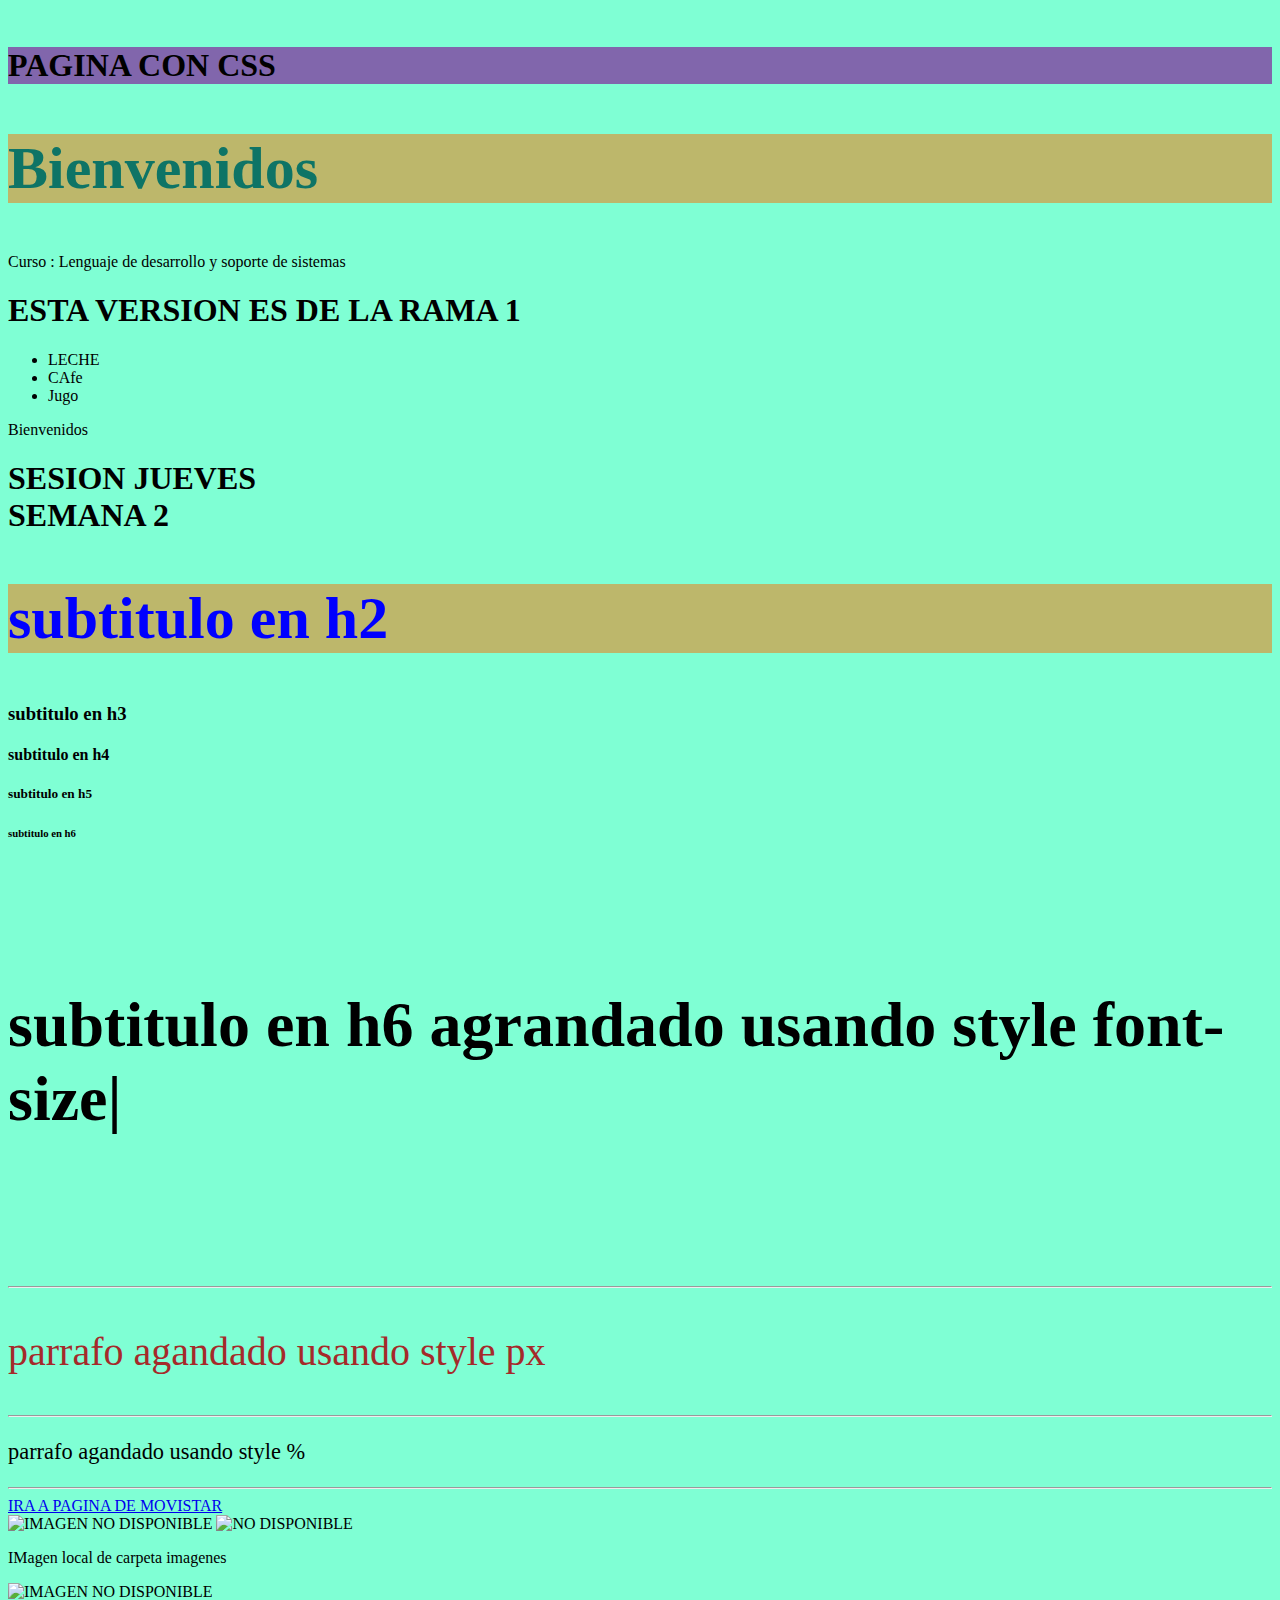
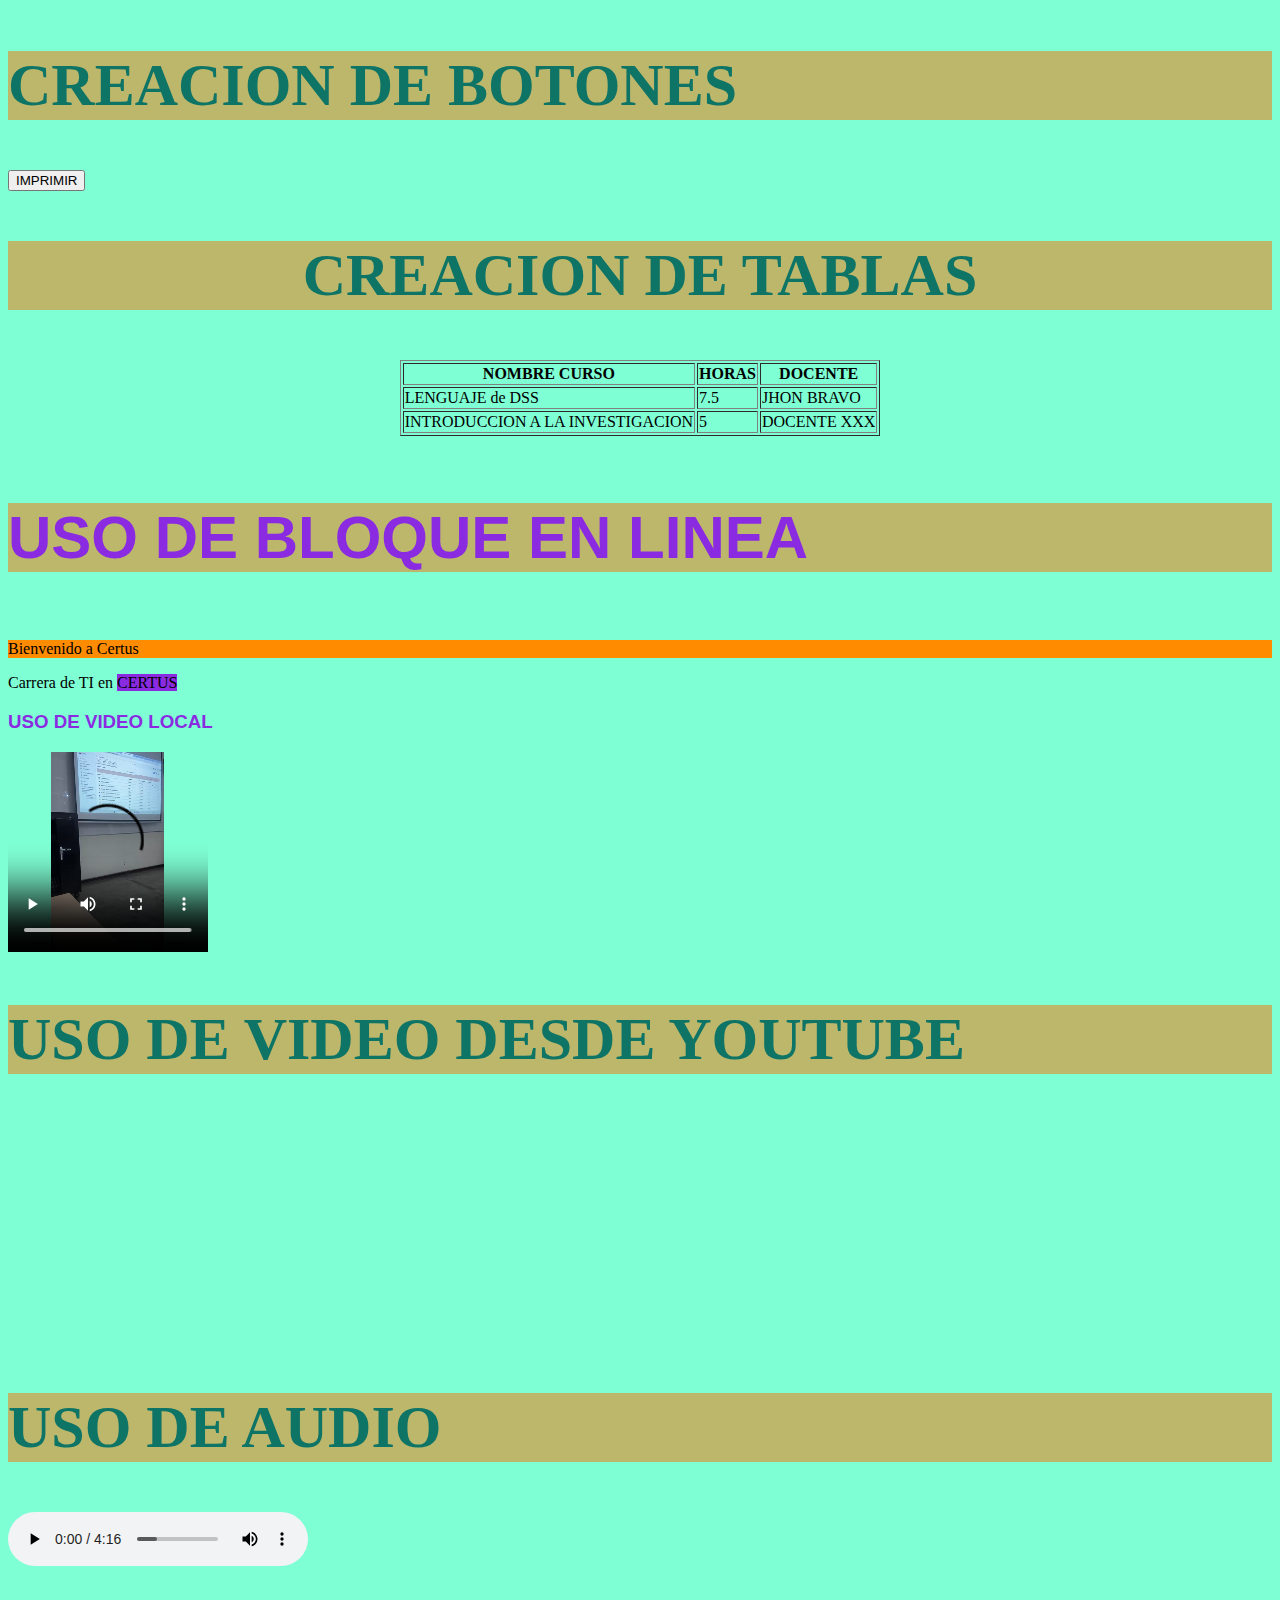
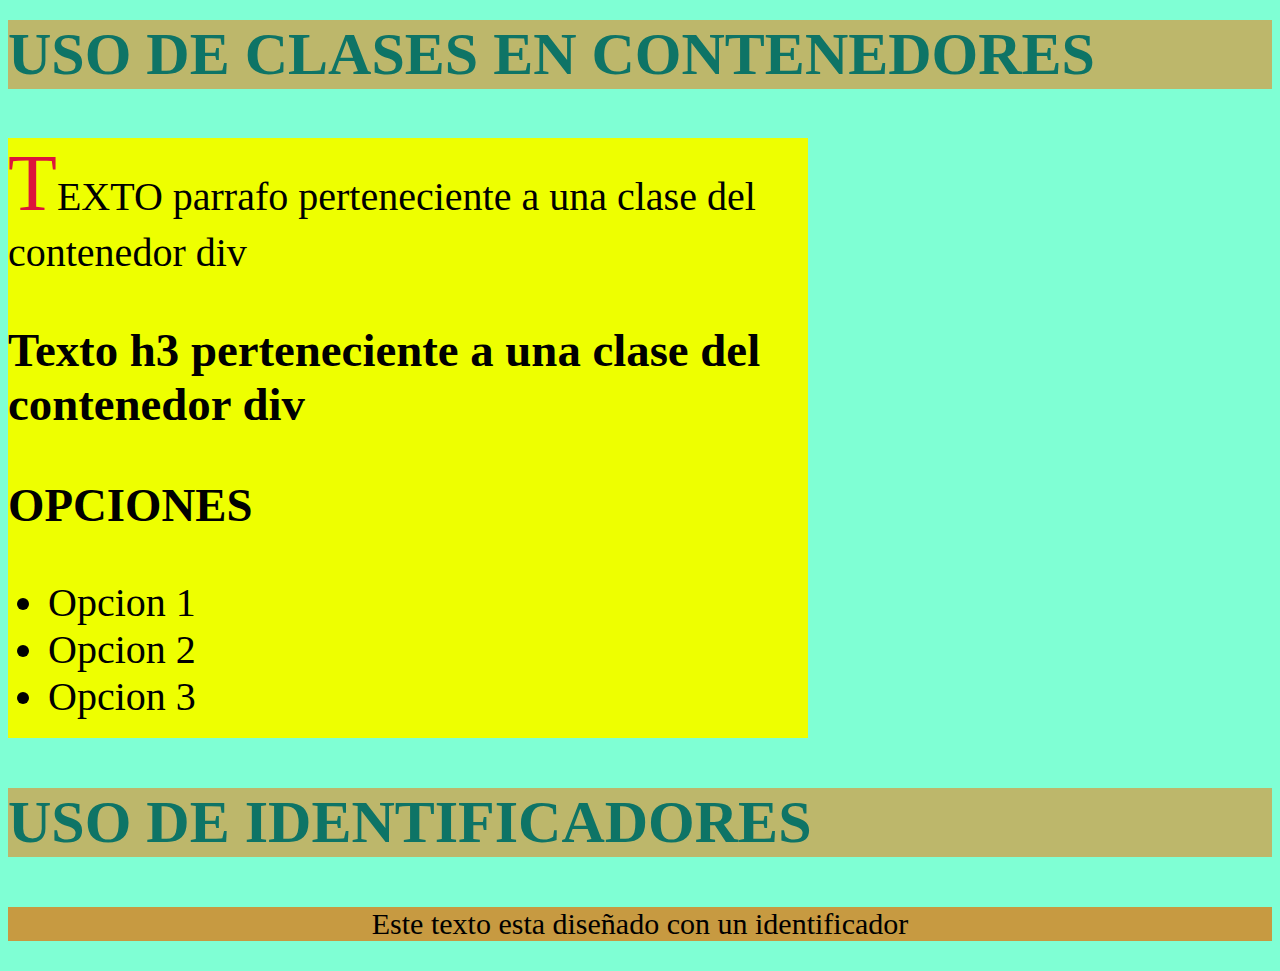
==== INDEX2.html @ c70b58cd "VERSION CSS 08-04" ====
<!DOCTYPE html>
<html lang="en">
<head>
    <meta charset="UTF-8">
    <meta name="viewport" content="width=device-width, initial-scale=1.0">
    <link rel="stylesheet" href="Estilos1.css">

    <title> INSTITUTO CERTUS- PAGINA CON CSS</title>
</head>
<body  style="background-color: aquamarine; "    > 
    <!-- style es para estetica de cada etiqueta, ene ste caso color de fondo   -->
    
    <br>

    <h1 style="background-color: rgb(129, 102, 172);" > 
        PAGINA CON CSS  

    </h1>
    
   <h2> Bienvenidos </h2>

   <p > Curso : Lenguaje de desarrollo y soporte de sistemas </p>
   <!--  stage changed sirve para preparar el cambio en desktop
     y commit para confirmar el cambio en desktop         -->

     <h1> ESTA VERSION ES DE LA RAMA 1   </h1>
    
        <ul>
            <li>LECHE</li>
            <li>CAfe</li>
            <li>Jugo</li>

        </ul>

       <p> Bienvenidos    </p>

 <h1> SESION JUEVES <br>
        SEMANA 2  </h1>
       <h2 style="color:blue ;">  subtitulo en h2   </h2> 
       <h3>  subtitulo en h3   </h3> 
       <h4>  subtitulo en h4   </h4> 
       <h5>  subtitulo en h5   </h5> 
       <h6>  subtitulo en h6   </h6> 

       <!-- uso de tamaños mediante em , px y %     -->
       <h6  style="font-size: 4em;"  >  subtitulo en h6  agrandado usando style font-size| </h6> 
        <hr>
        <p  style="font-size: 40px; color: brown;    " > parrafo agandado usando style px           </p>
        <hr>
        <p  style="font-size: 140%;" > parrafo agandado usando style %           </p>
        <hr>
        <!-- uso de lineas horizontales  -->

        <!-- uso de enlaces  -->
       <a href="https://www.movistar.com.pe/"  target="_blank"   >  IRA A PAGINA DE MOVISTAR </a>
        <!--  TARGET BLANK PERMITE ABRIR EL ENLACE EN UNA NUEVA PESTAÑA      -->

        <!-- uso de imagenes  -->
        <br>
        <img src="ESCUDO1.jpeg" alt="IMAGEN NO DISPONIBLE" width="300px" height="500px">

        <img src="https://encrypted-tbn0.gstatic.com/images?q=tbn:ANd9GcScSiVgXxiZcJ-C1wysApp8t7P_HBkWiw5M5Q&s"
         alt="NO DISPONIBLE"
            width="20%" height="20%"
            >
        
        <!-- SESION VIERNES 04-04  -->
            <p>IMagen local de carpeta imagenes  </p>
        <img src="C:\Users\DOCENTE-NORTE\Documents\GitHub\JBRAVOS.github.io\imagenes\escudo2.jpg" alt="IMAGEN NO DISPONIBLE" 
           width="200px" height="300px">

           <h2> CREACION DE BOTONES </h2>

           <button >  IMPRIMIR       </button>

           <h2 align="center"> CREACION DE TABLAS </h2>

            <table border="1"    align="center">
                <tr>   <!-- fila de titulos-->      
                        <th>  NOMBRE CURSO      </th>
                        <th>  HORAS      </th>
                        <th>  DOCENTE      </th>
                </tr>

                <tr>   <!-- fila de resgistro 1-->      
                        <td> LENGUAJE de DSS </td>
                        <td> 7.5        </td>
                        <td> JHON BRAVO    </td>
                </tr>
                
                <tr>  <!-- fila de resgistro 2-->      
                    <td> INTRODUCCION A LA INVESTIGACION    </td>
                    <td> 5      </td>
                    <td> DOCENTE XXX       </td>

                </tr>
            </table>
                    <br>

            <h2 class="textomorado"> USO DE BLOQUE EN LINEA   </h2>  
               <br>
            <div style="background-color: darkorange;"   > Bienvenido a Certus   </div>
            
            <p> Carrera de TI en <span style="background-color: blueviolet;" > 
                 CERTUS  </span></p>

      
                 
        <h3  class="textomorado"  > USO DE VIDEO LOCAL</h3>

        <video src="video2.mp4" controls autoplay height="200px" width="200px"  
           > VIDEO NO DISPOINIBLE  </video>

        
        <h2> USO DE VIDEO DESDE YOUTUBE</h2>

        <iframe width="360" height="215" src="https://www.youtube.com/embed/FXhkmCQ5OGw?si=08mjXI7-Q-v4vNoP" 
             title="YouTube video player" frameborder="0" 
             allow="accelerometer; autoplay; clipboard-write; encrypted-media; gyroscope; picture-in-picture; web-share"
              referrerpolicy="strict-origin-when-cross-origin" allowfullscreen>
          </iframe>
        
          <h2> USO DE AUDIO</h2>
          <audio src="musica1.mp3"  controls loop autoplay> AUDIO NO SOPORTADO   </audio>


       <h2> USO DE CLASES EN CONTENEDORES </h2>

       <div class="claseContenedorDiv1">
         <p> TEXTO parrafo perteneciente a una clase del contenedor div  </p>  
         <h3> Texto h3 perteneciente  a una clase del contenedor div  </h3>   
         <h3>OPCIONES</h3>
         
         <ul>
            <li> Opcion 1   </li>
            <li> Opcion 2   </li>
            <li> Opcion 3   </li>
         </ul>

       </div>

       <h2> USO DE IDENTIFICADORES </h2>

       <p id="fondonaranja"  >
         Este texto esta diseñado con un identificador 
        </p>





</body>
</html>
---- Estilos1.css ----
h2 { /* este estilo afecta a todos los h2 de INDEX2.html */

    font-size: 60px;
    color: rgb(14, 116, 102);
    background-color: darkkhaki;
}

.textomorado {  /* clase css que aplica color morado y fuente LucidaSAns */
   color: blueviolet; 
   font-family: 'Lucida Sans', 'Lucida Sans Regular', 'Lucida Grande', 'Lucida Sans Unicode', Geneva, Verdana, sans-serif;
}

.claseContenedorDiv1 { /* afectara a algunos contenedores div */
    font-size: 40px;
    width: 800px;
    height: 600px;
    background-color: rgb(238, 255, 0);

}

#fondonaranja {  /* identificador que solo afecta a una etiqueta */
    background-color: rgb(199, 154, 65);
    font-size: 30px;
    text-align: center;
}

.textomorado:hover { /* pseudoclase que afecta al posicionarte con mouse */
    background-color: rgb(255, 127, 249);
    color: rgb(51, 95, 6);

}

.claseContenedorDiv1::first-letter {
 /* seudoelelmento que afecta a la primera letra*/
 font-size: 80px;   
 color: crimson;
}
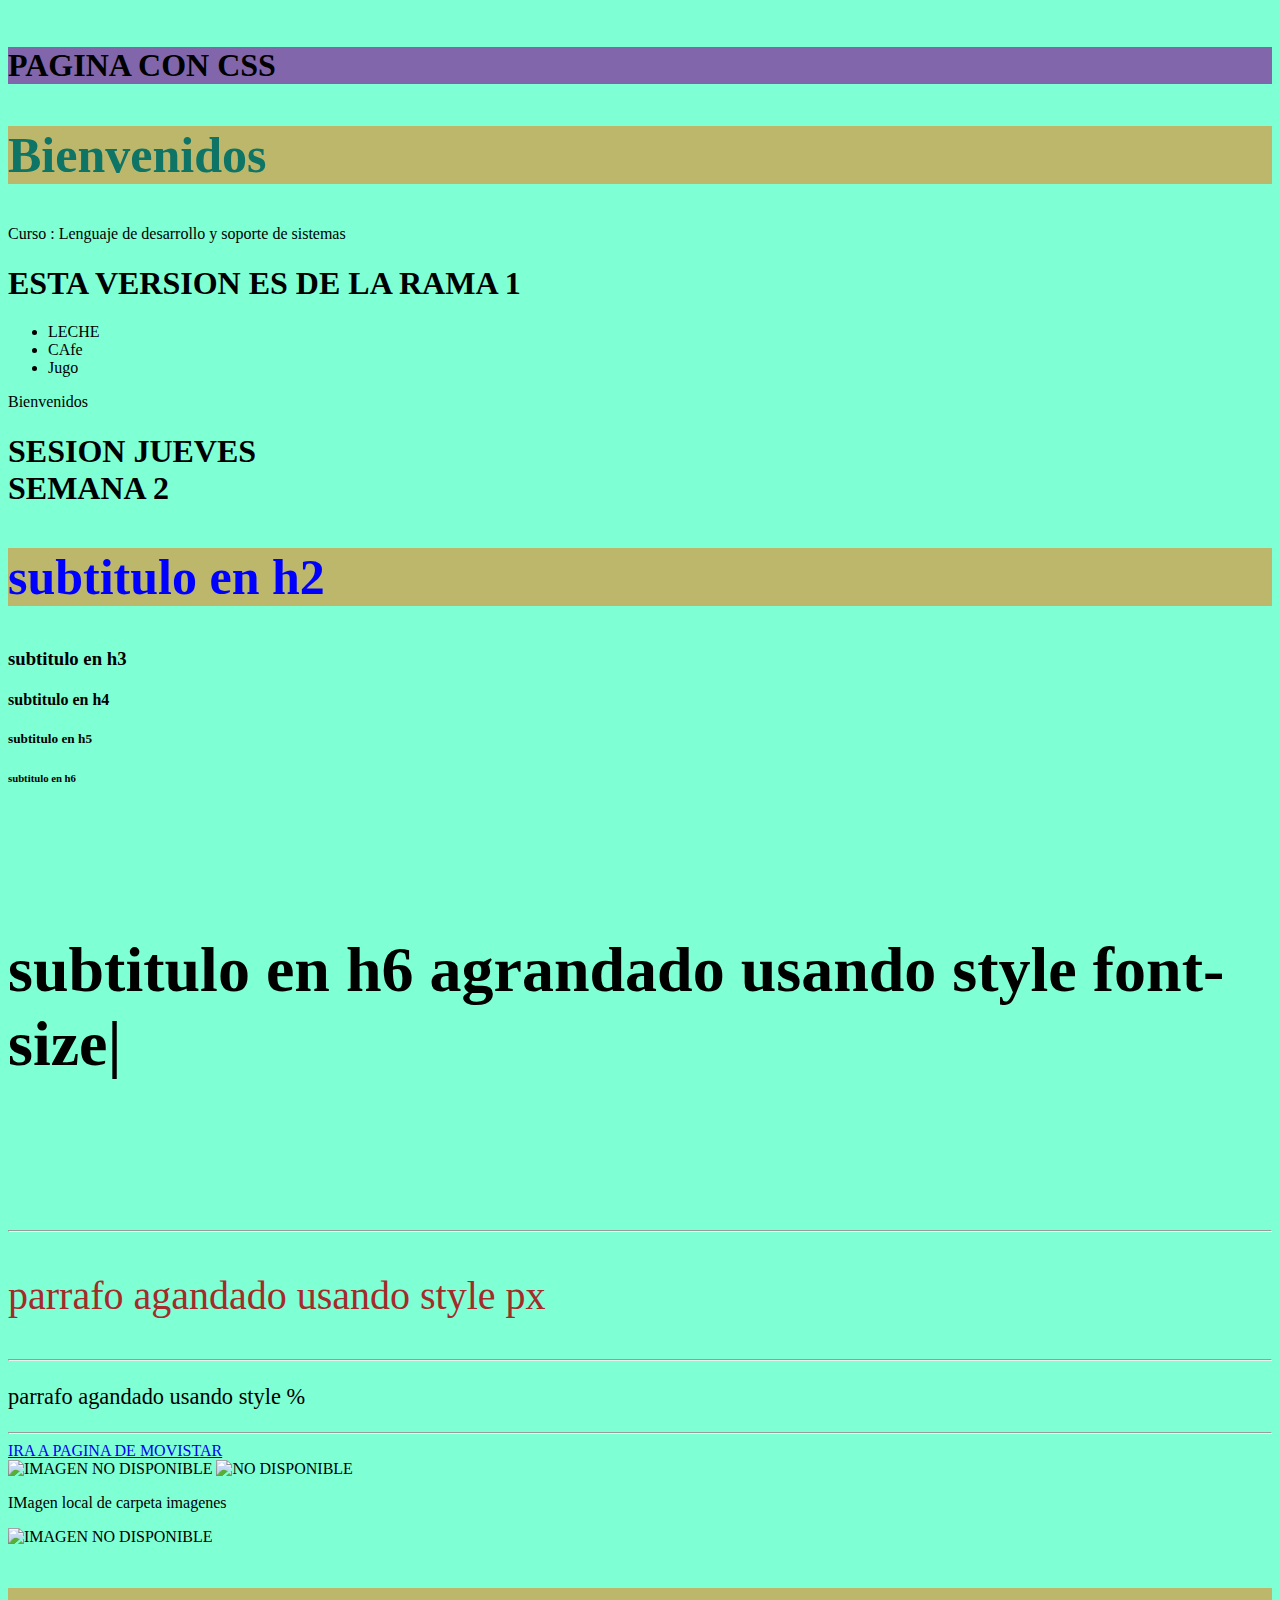
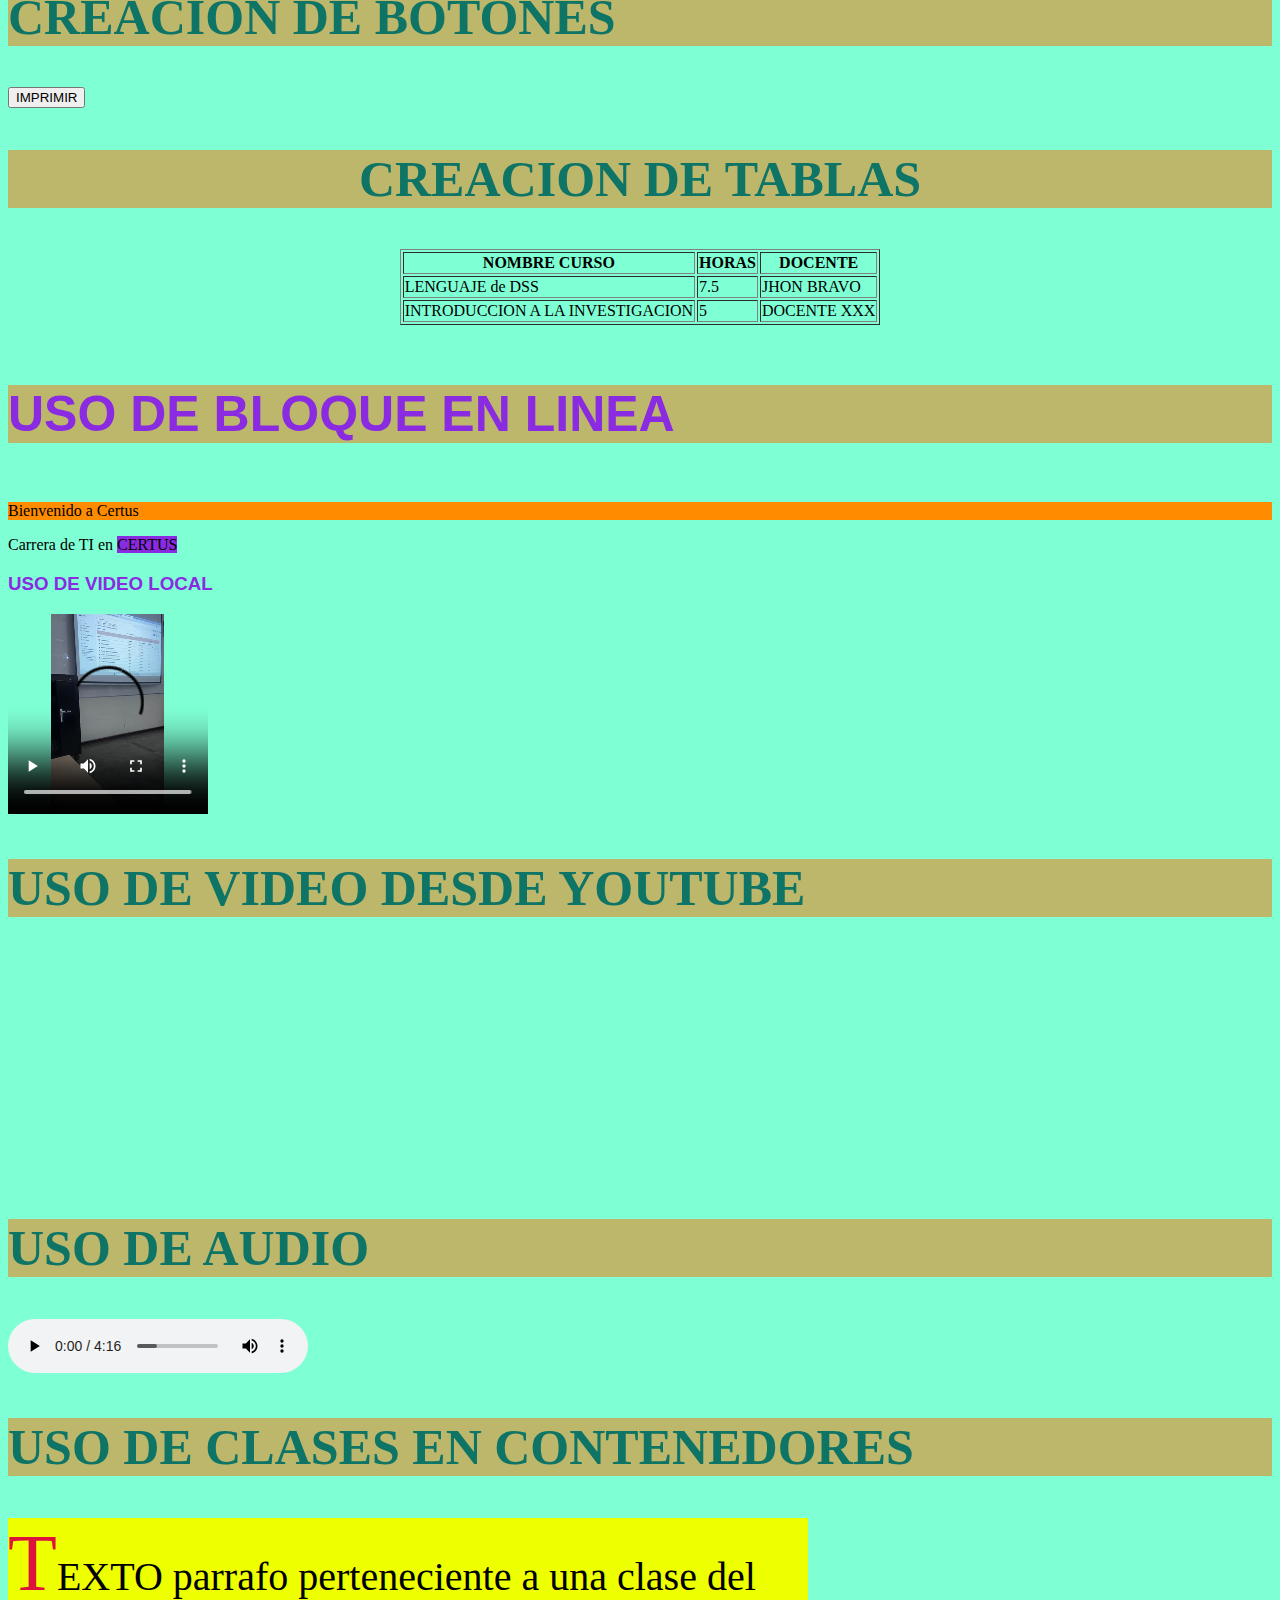
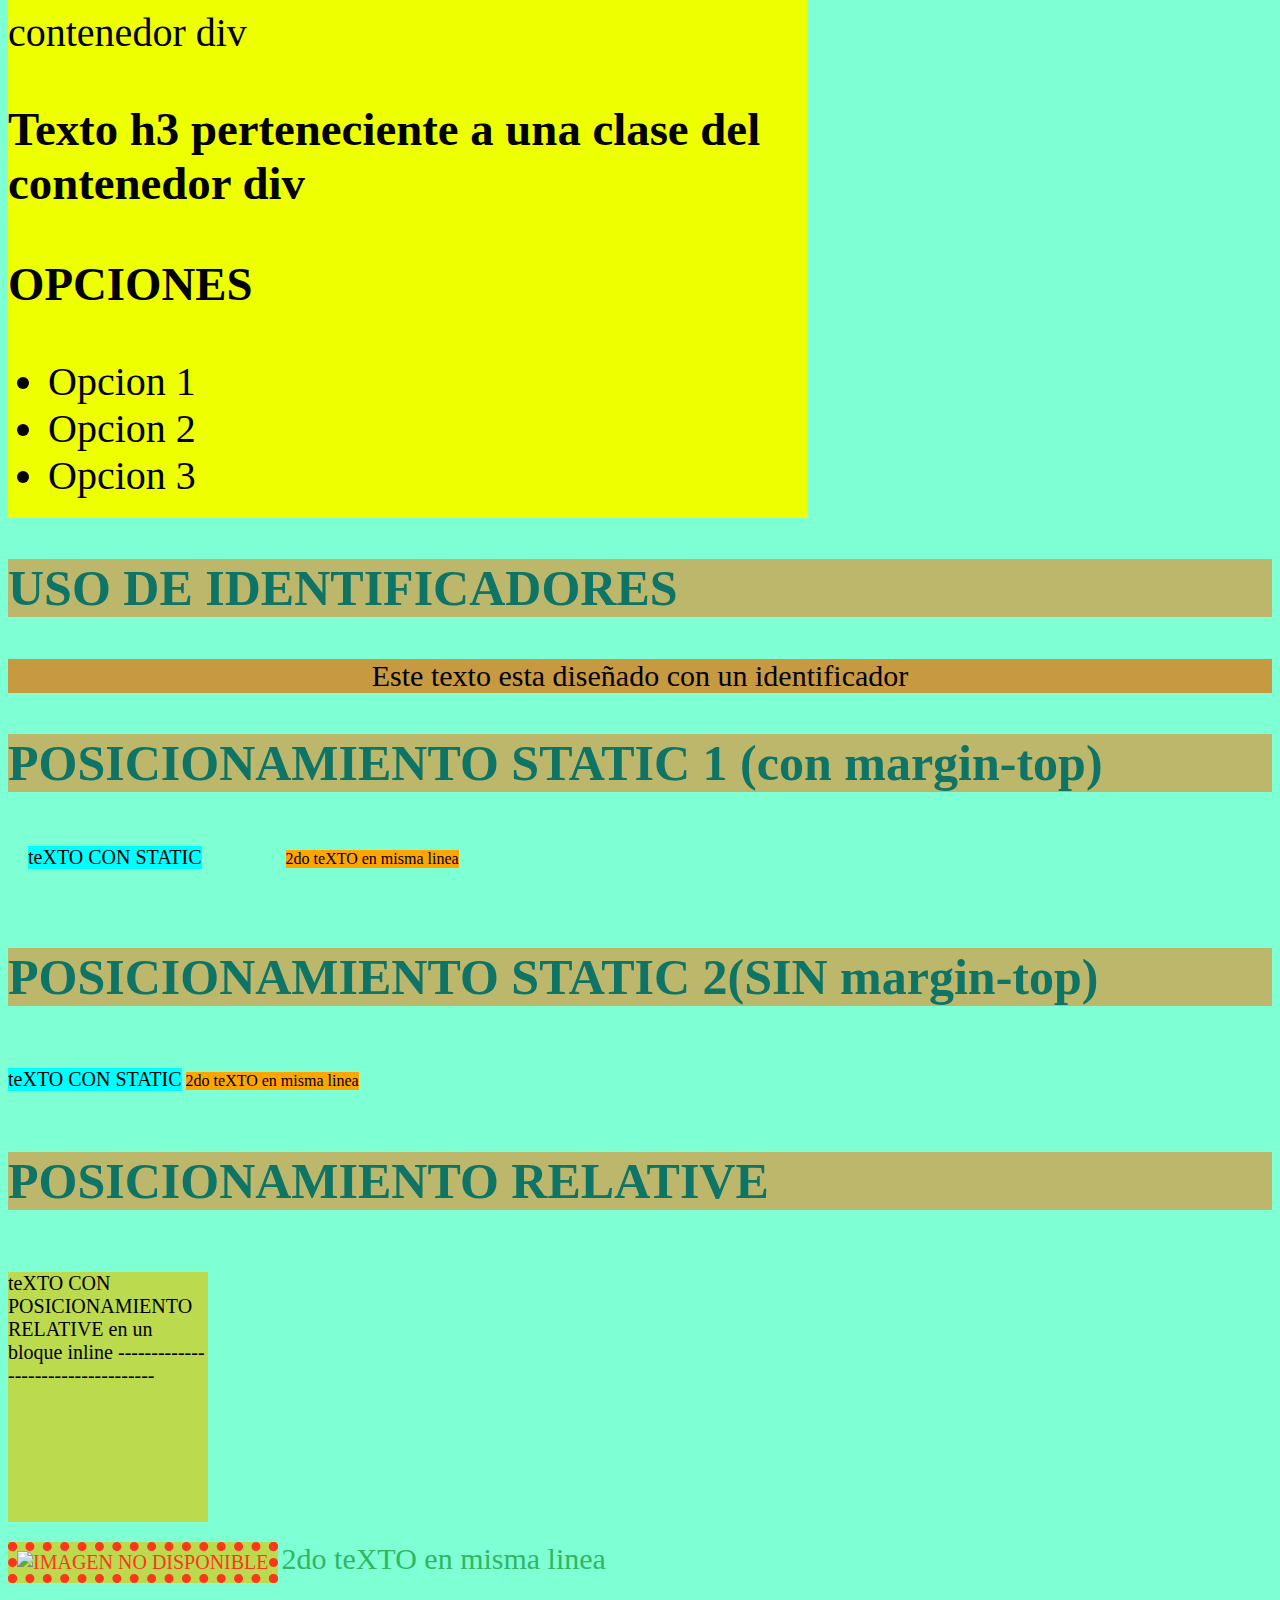
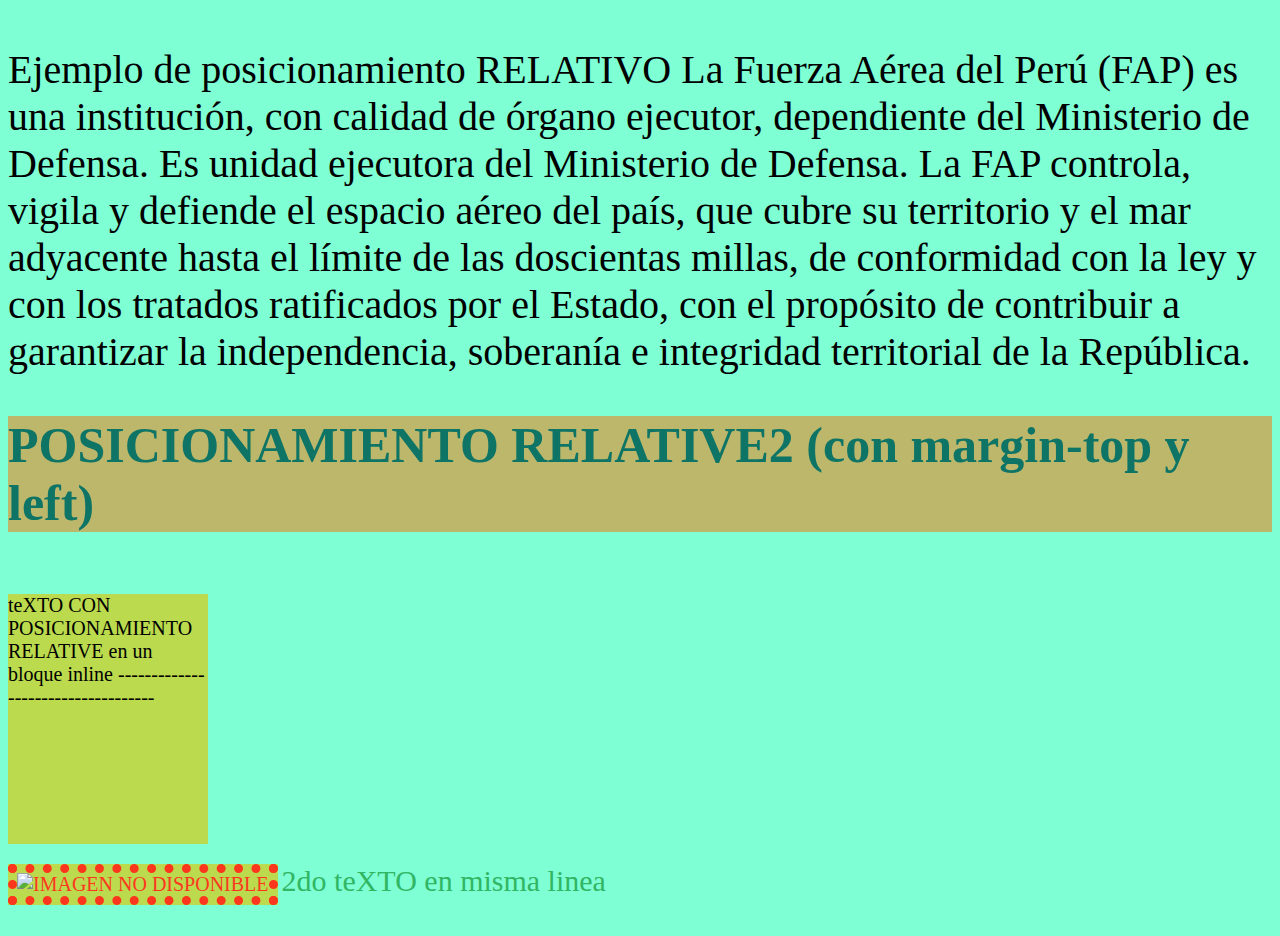
==== commit 874d7529: "VERSION CSS jueves 10-04" ====
--- a/INDEX2.html
+++ b/INDEX2.html
@@ -147,6 +147,77 @@
 
 
 
+<!-- USO DE POSICIONAMIENTO -->
+<h2  >POSICIONAMIENTO STATIC 1 (con margin-top)</h2>
+
+<div style="display: inline-block" >
+  <P class="clase_Static"> teXTO CON  STATIC  </P>
+</div>
+
+<div style="display: inline-block" >
+  <P style="background-color: orange;"  > 2do teXTO en misma linea  </P>
+</div>
+<br><br>
+<h2  >POSICIONAMIENTO STATIC 2(SIN margin-top)</h2>
+
+<div style="display: inline-block" >
+  <P class="clase_Static2"> teXTO CON  STATIC  </P>
+</div>
+
+<div style="display: inline-block" >
+  <P style="background-color: orange;"> 2do teXTO en misma linea  </P>
+</div>
+
+<h2  >POSICIONAMIENTO RELATIVE</h2>
+
+<div style="display: inline-block" >
+  <P class="clase_Relative"> teXTO CON  POSICIONAMIENTO RELATIVE 
+    en un bloque inline -----------------------------------</P>
+  <img class="clase_Relative"
+     style="border:9px dotted ; color:rgb(253, 55, 29)"
+      src="C:\Users\Usuario\Documents\GitHub\JBRAVOS.github.io\imagenes\escudo4.jpg" 
+             alt="IMAGEN NO DISPONIBLE"
+      width="400"       height="341"      >
+  </div>
+
+<div style="display: inline-block" >
+  <P  style="color: rgb(49, 182, 100); font-size: 30px;">
+     2do teXTO en misma linea  </P>
+</DIV>
+
+<p style="font-size:40px ;"> Ejemplo de posicionamiento RELATIVO
+  La Fuerza Aérea del Perú (FAP) es una institución, con calidad de órgano ejecutor, dependiente del Ministerio de Defensa. Es unidad ejecutora del Ministerio de Defensa.
+
+La FAP controla, vigila y defiende el espacio aéreo del país,
+que cubre su territorio y el mar adyacente hasta el límite de
+las doscientas millas, de conformidad con la ley y
+ con los tratados ratificados por el Estado, 
+ con el propósito de contribuir a garantizar la independencia, 
+ soberanía e integridad territorial de la República.
+
+  
+</p> 
+
+
+
+<h2  >POSICIONAMIENTO RELATIVE2 (con margin-top y left)</h2>
+
+<div style="display: inline-block" >
+  <P class="clase_Relative2"> teXTO CON  POSICIONAMIENTO RELATIVE 
+    en un bloque inline -----------------------------------</P>
+  <img class="clase_Relative2"
+     style="border:9px dotted ; color:rgb(253, 55, 29)"
+      src="C:\Users\Usuario\Documents\GitHub\JBRAVOS.github.io\imagenes\escudo4.jpg" 
+             alt="IMAGEN NO DISPONIBLE"
+      width="400"       height="341"      >
+  </div>
+
+<div style="display: inline-block" >
+  <P  style="color: rgb(49, 182, 100); font-size: 30px;">
+     2do teXTO en misma linea  </P>
+</DIV>
+
+
 
 
 </body>
--- a/Estilos1.css
+++ b/Estilos1.css
@@ -1,6 +1,6 @@
 h2 { /* este estilo afecta a todos los h2 de INDEX2.html */
 
-    font-size: 60px;
+    font-size: 50px;
     color: rgb(14, 116, 102);
     background-color: darkkhaki;
 }
@@ -34,4 +34,52 @@
  /* seudoelelmento que afecta a la primera letra*/
  font-size: 80px;   
  color: crimson;
-}+}
+
+
+.clase_Static {
+    font-size: 20px;
+    background-color: aqua;
+    position:static;  
+    margin-top: 0px;
+   margin-left:20px ;
+   margin-right:80px; 
+}
+
+.clase_Static2 {
+    font-size: 20px;
+    background-color: aqua;
+    position:static;  
+    top: 20px;  /* esto no funciona en static */
+    left:80px ;  /* esto no funciona en static */
+    right:200px;  /* esto no funciona en static */
+    
+}
+
+.clase_Relative{
+    font-size: 20px;
+    background-color: rgb(187, 218, 77); 
+    height: 250px;
+    width: 200px;
+}
+.clase_Relative:hover {
+    position:relative; 
+    top: 100px;
+    left: 100px;
+    z-index: -5;
+    /* z-index para colocar adelante o atras en profundidad respecto a otro elemento  */
+}
+
+.clase_Relative2{
+    font-size: 20px;
+    background-color: rgb(187, 218, 77); 
+    height: 250px;
+    width: 200px;
+}
+.clase_Relative2:hover {
+    position:relative; 
+    margin-top: 100px;
+    margin-left: 100px;
+    
+    
+}
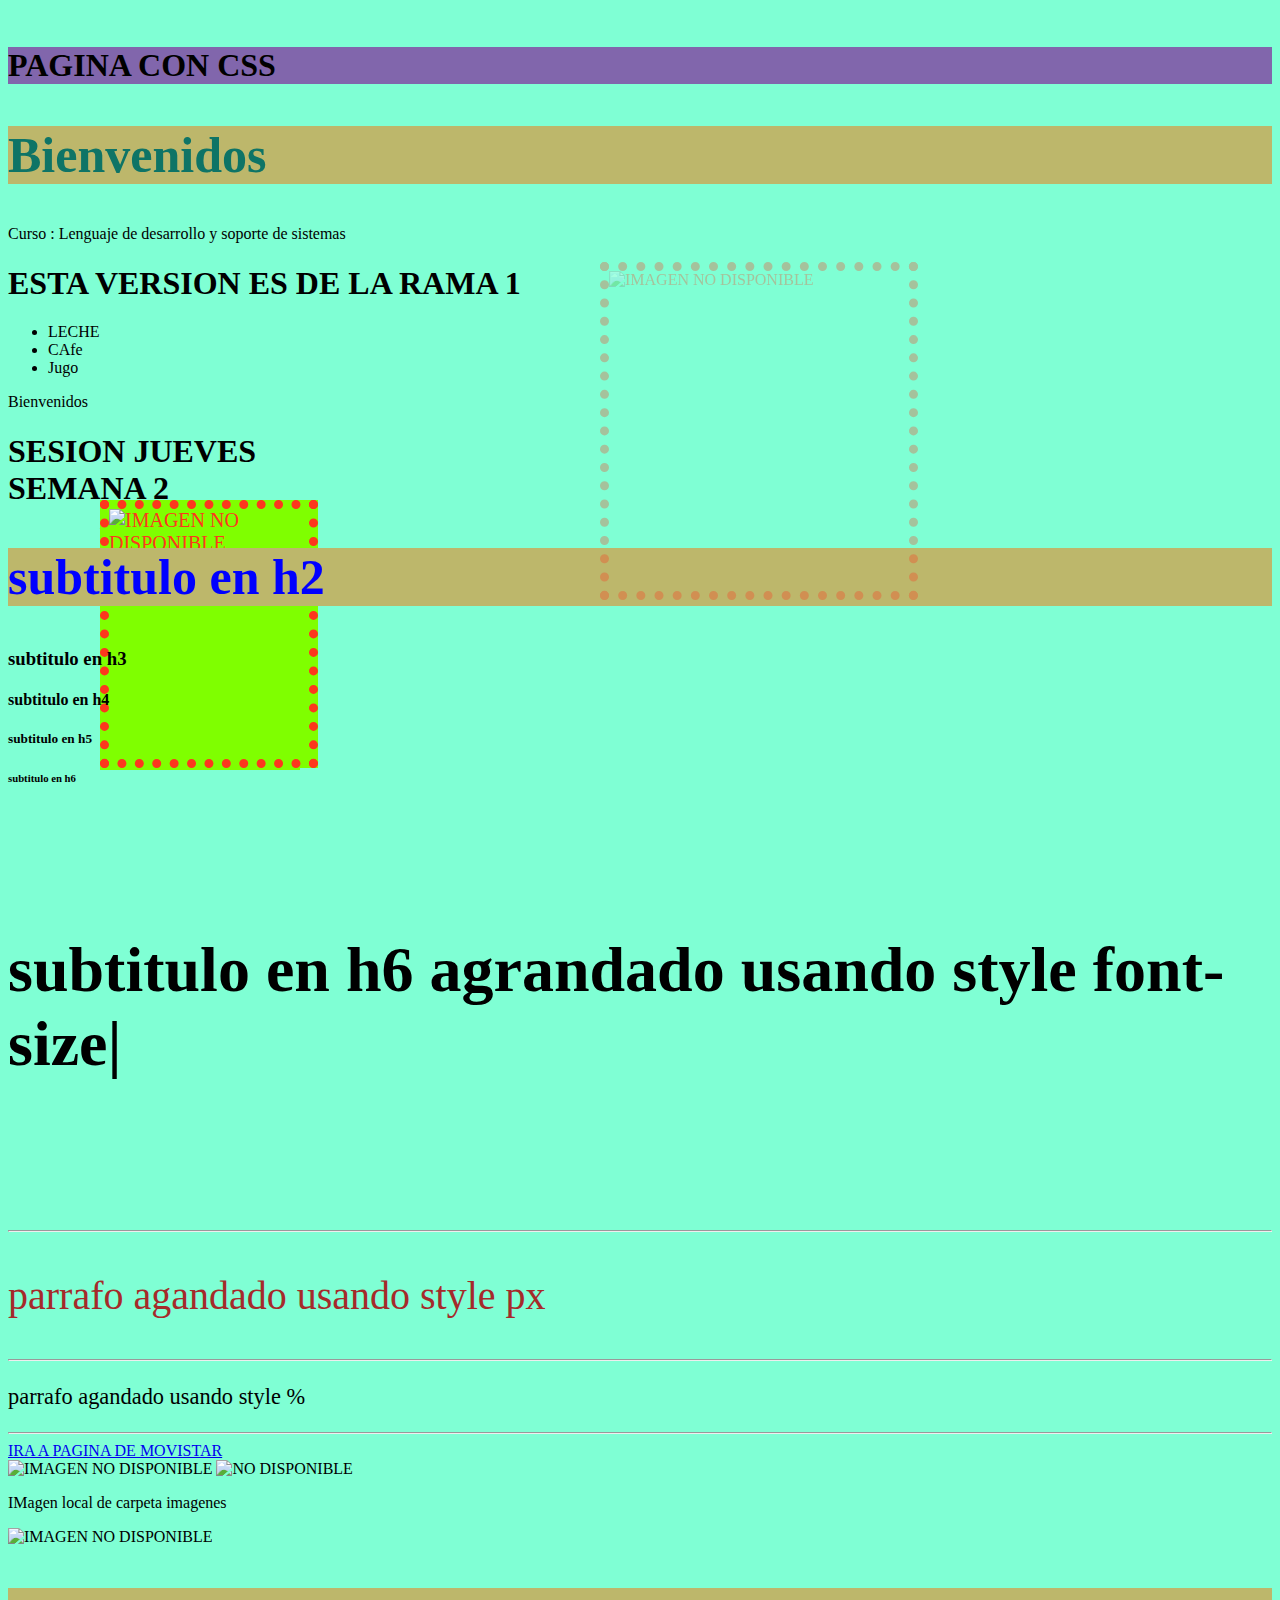
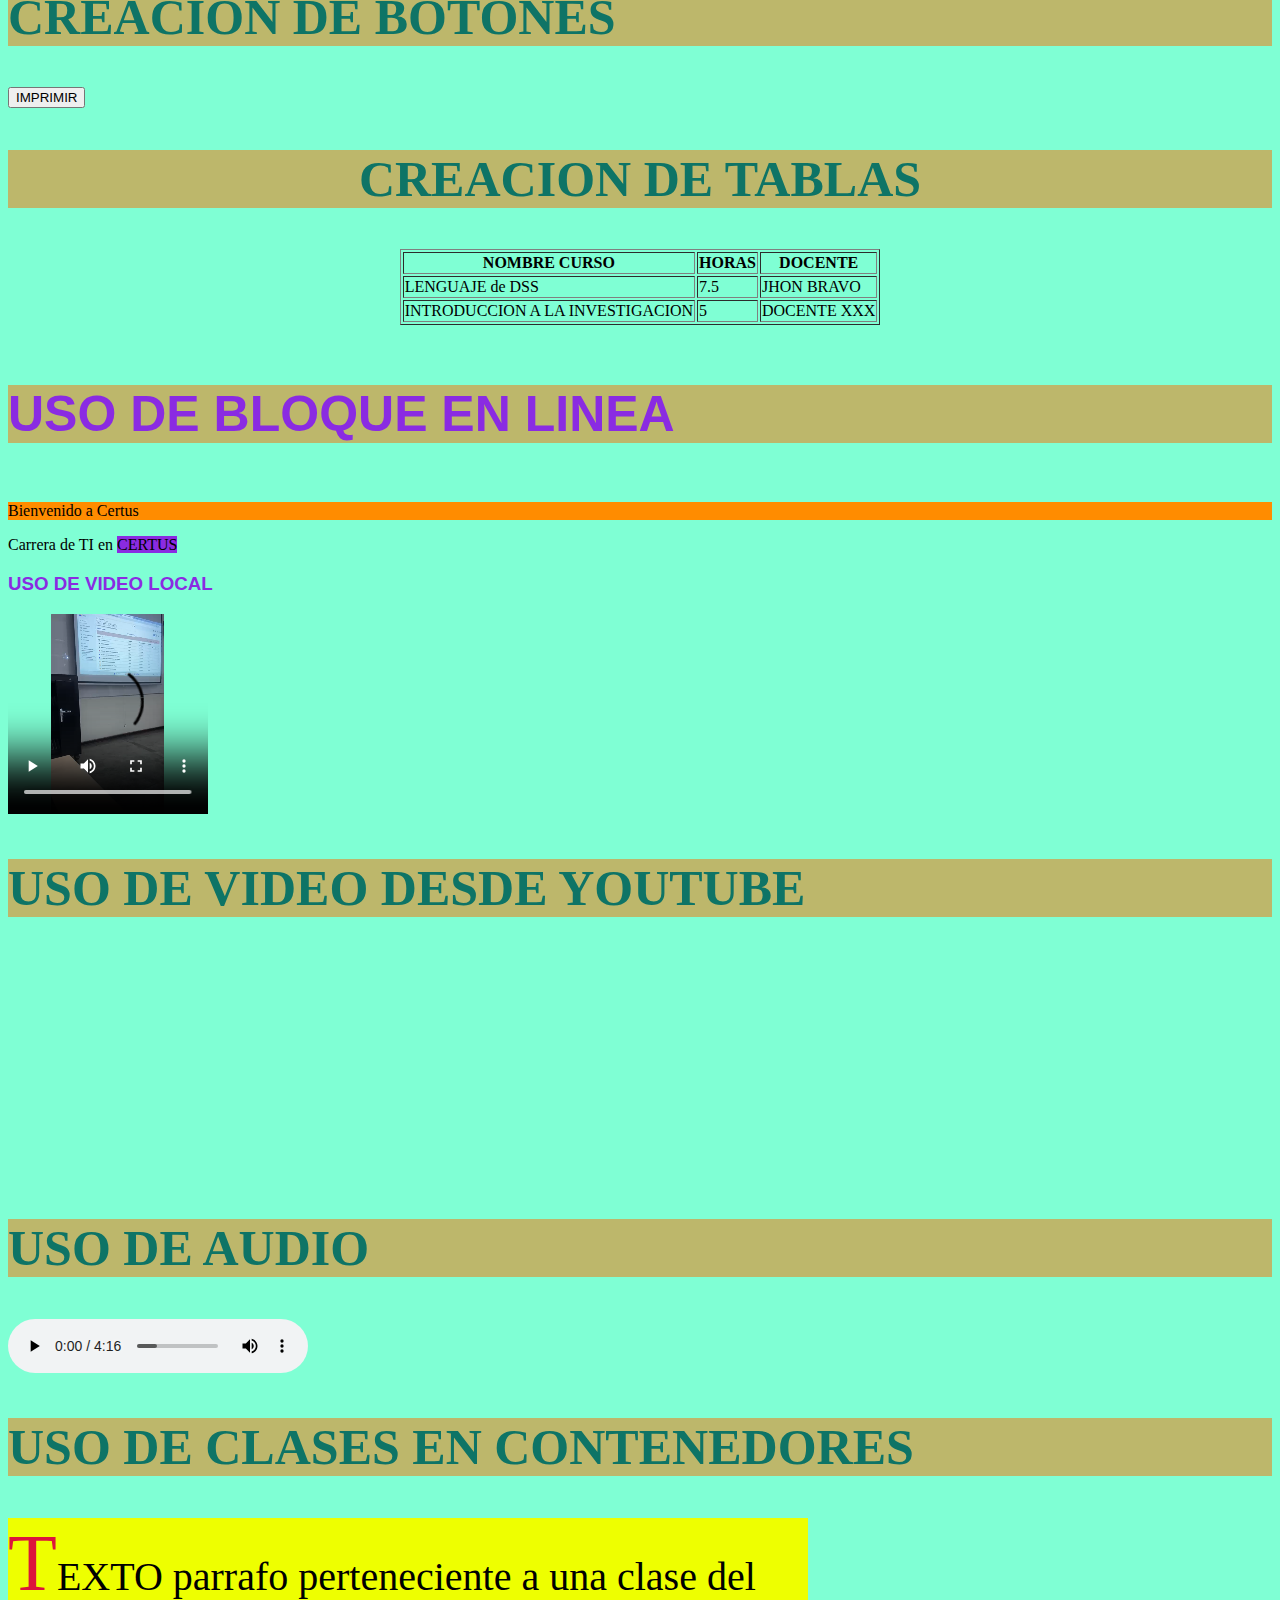
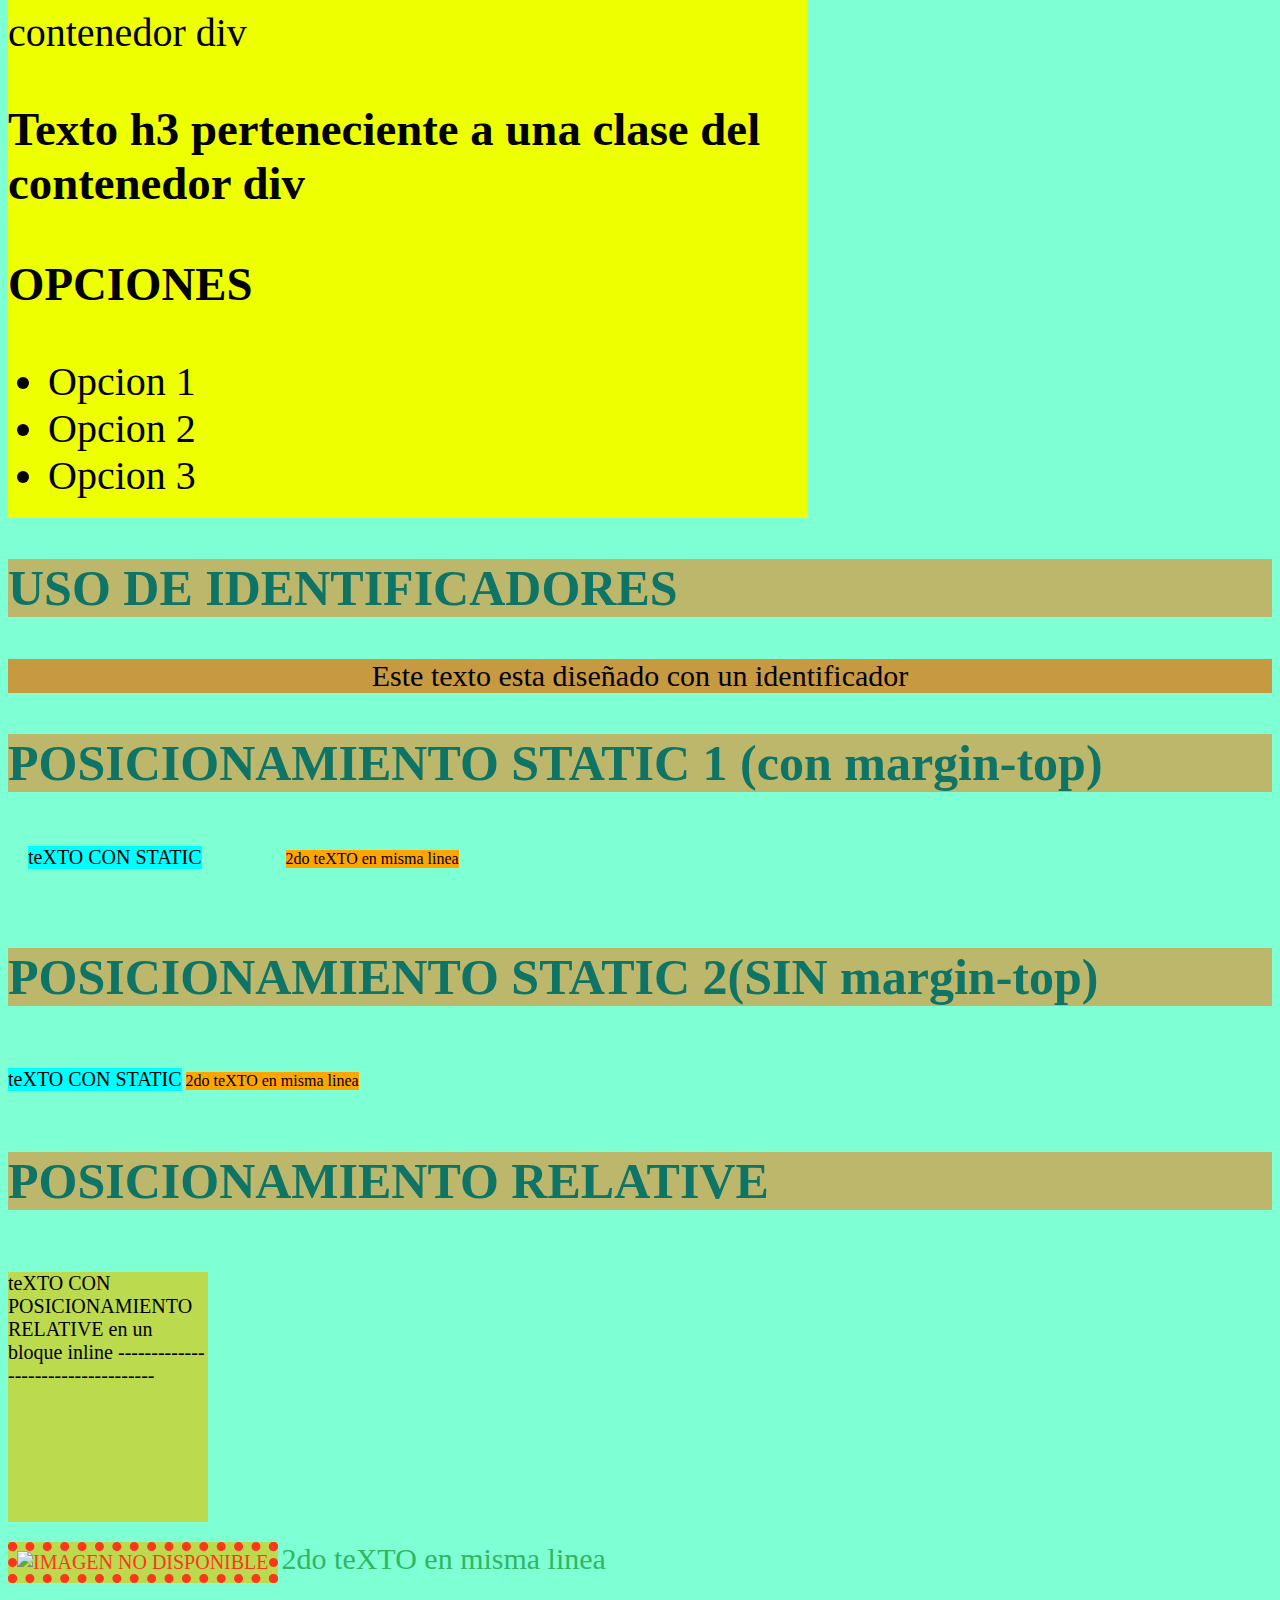
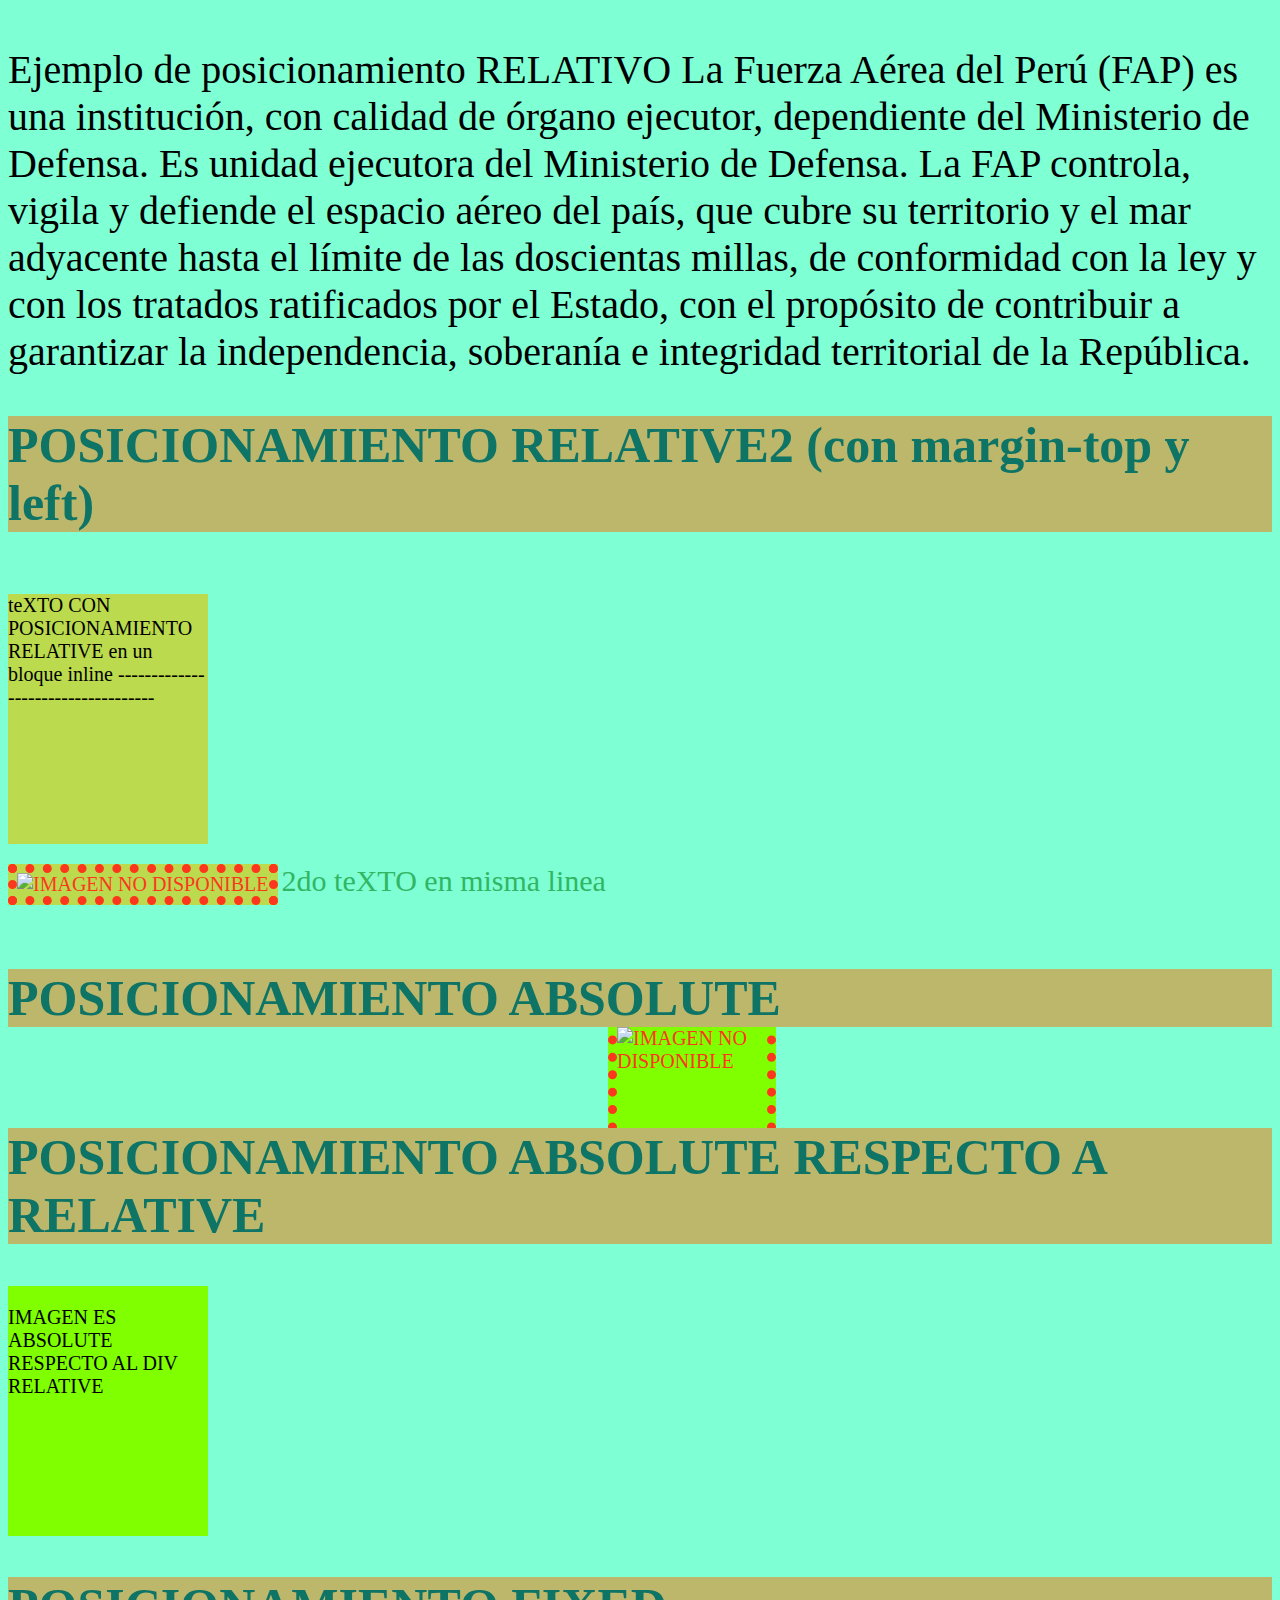
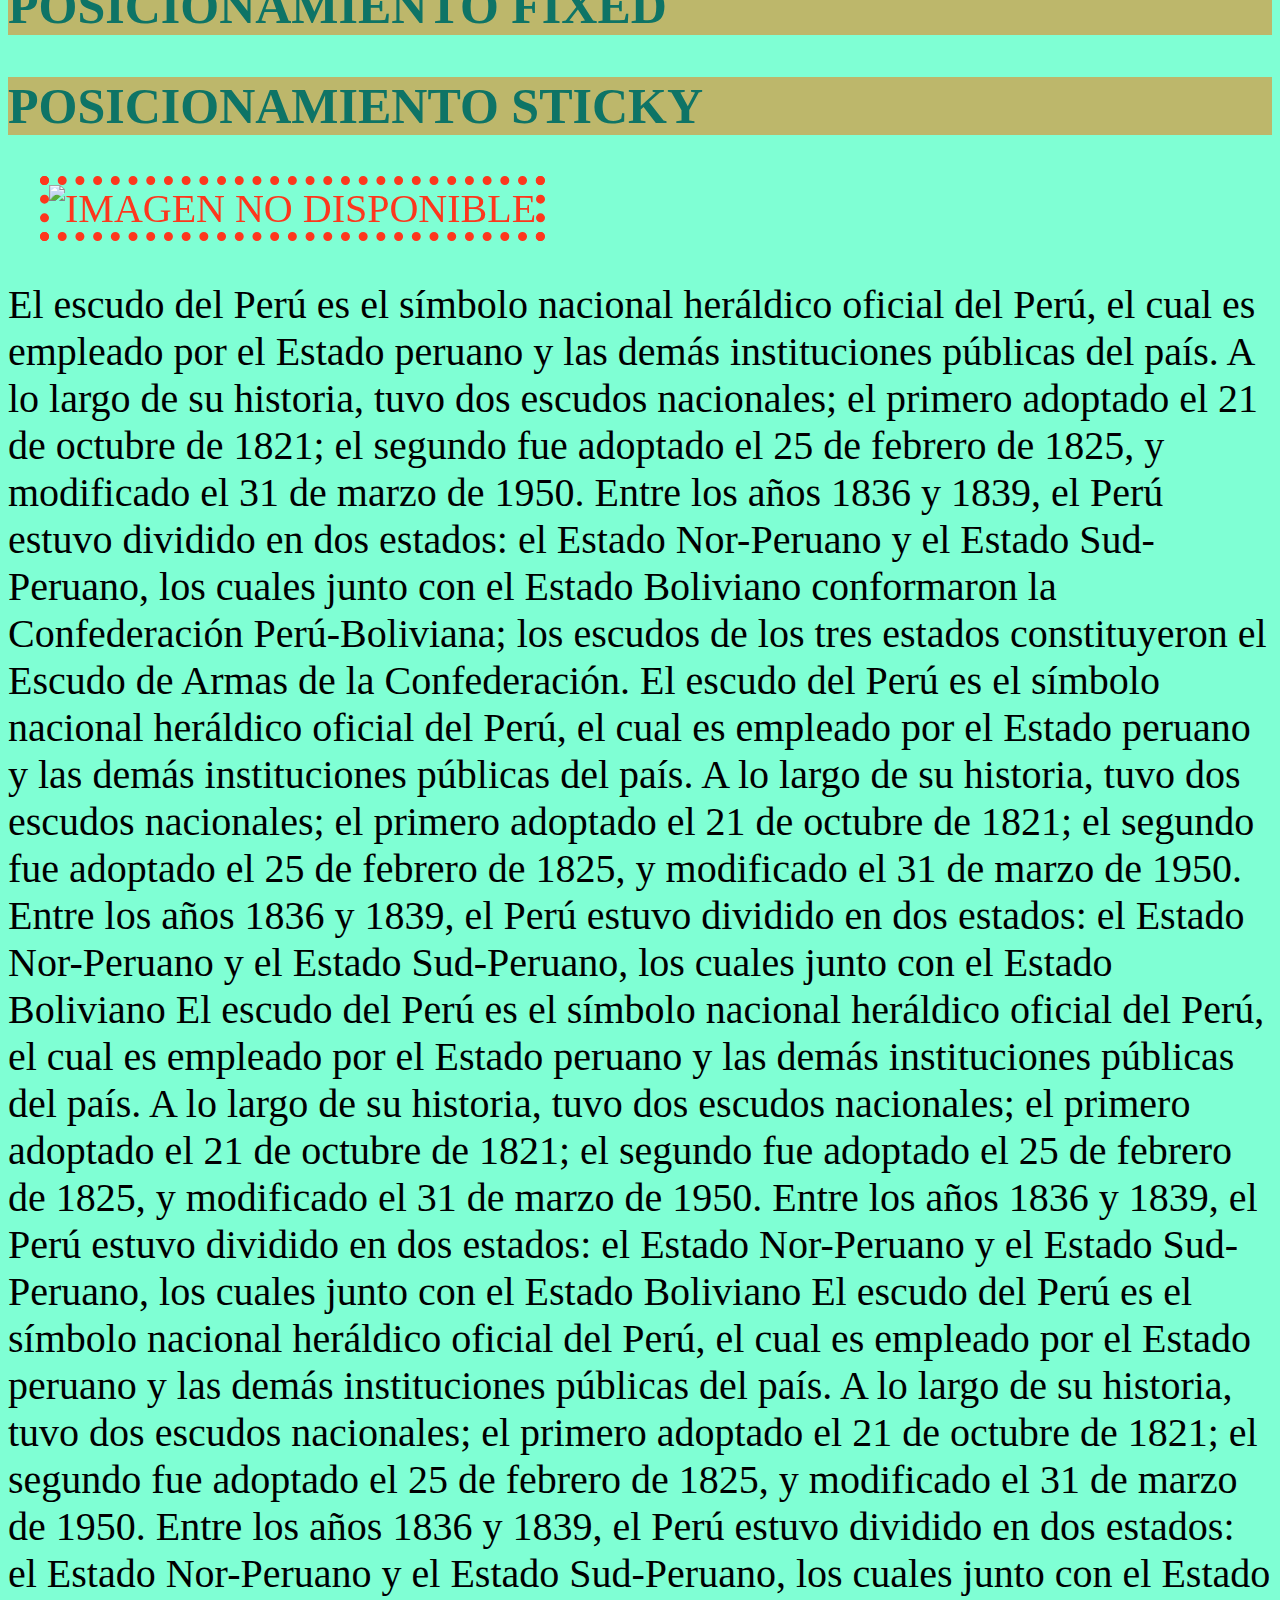
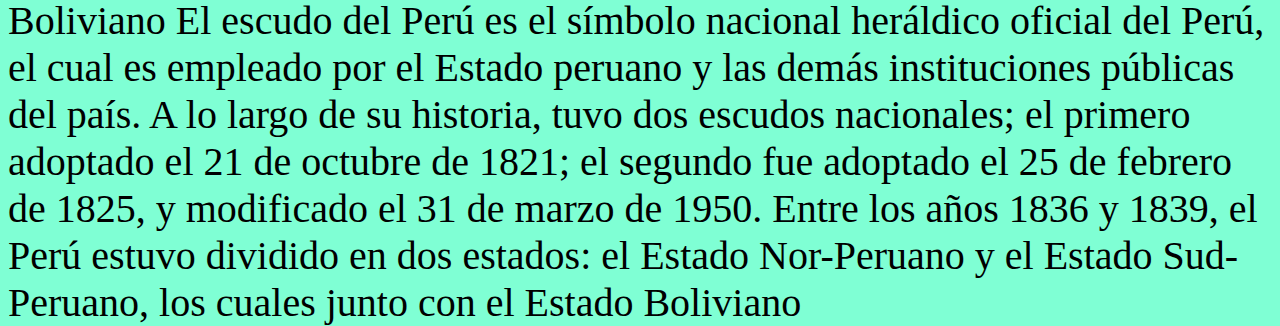
==== commit b0568163: "Update INDEX2.html" ====
--- a/INDEX2.html
+++ b/INDEX2.html
@@ -218,7 +218,80 @@
 </DIV>
 
 
-
-
+<h2  >POSICIONAMIENTO ABSOLUTE </h2>
+
+<div style="display: inline-block" >
+  <P class="clase_absolute"> teXTO CON  POSICIONAMIENTO ABSOLUTO 
+    </P>
+  <img class="clase_absolute"
+     style="border:9px dotted ; color:rgb(253, 55, 29)"
+      src="C:\Users\DOCENTE-NORTE\Documents\GitHub\JBRAVOS.github.io\imagenes\escudo4.jpg" 
+             alt="IMAGEN NO DISPONIBLE"
+      width="400"       height="341"      >
+  </div>
+
+
+
+  <h2  >POSICIONAMIENTO ABSOLUTE RESPECTO A RELATIVE </h2>
+
+  <div style="display: inline-block"  class="clase_Relative3"    >
+    <P > IMAGEN ES ABSOLUTE RESPECTO AL DIV RELATIVE 
+      </P>
+    <img class="clase_AbsoluteRelative"
+       style="border:9px dotted ; color:rgb(253, 55, 29)"
+        src="C:\Users\DOCENTE-NORTE\Documents\GitHub\JBRAVOS.github.io\imagenes\escudo5.jpg" 
+               alt="IMAGEN NO DISPONIBLE"
+        width="400"       height="341"      >
+    </div>
+
+
+
+    <h2  >POSICIONAMIENTO FIXED </h2>
+
+   <div   >
+    
+    <img class="clase_Fixed ; marca_agua   "
+       style="border:9px dotted ; color:rgb(253, 55, 29)"
+        src="C:\Users\DOCENTE-NORTE\Documents\GitHub\JBRAVOS.github.io\imagenes\escudo6.webp" 
+               alt="IMAGEN NO DISPONIBLE"
+        width="400"       height="341"      >
+   </div>
+
+
+   <h2  >POSICIONAMIENTO STICKY </h2>
+
+   <div style="height: 1000px;"  >
+    
+    <img class="clase_Sticky "
+       style="border:9px dotted ; color:rgb(253, 55, 29)"
+        src="C:\Users\DOCENTE-NORTE\Documents\GitHub\JBRAVOS.github.io\imagenes\escudo2.jpg" 
+               alt="IMAGEN NO DISPONIBLE"
+        width="400"       height="341"      >
+  
+
+    <p style="font-size:40px ;">
+      El escudo del Perú es el símbolo nacional heráldico oficial del Perú, el cual es empleado por el Estado peruano y las demás instituciones públicas del país.
+      A lo largo de su historia, tuvo dos escudos nacionales; el primero adoptado el 21 de octubre de 1821; el segundo fue adoptado el 25 de febrero de 1825, y modificado el 31 de marzo de 1950.
+      Entre los años 1836 y 1839, el Perú estuvo dividido en dos estados: el Estado Nor-Peruano y el Estado Sud-Peruano, los cuales junto con el Estado Boliviano conformaron la Confederación Perú-Boliviana; los escudos de los tres estados constituyeron el Escudo de Armas de la Confederación.
+      El escudo del Perú es el símbolo nacional heráldico oficial del Perú, el cual es empleado por el Estado peruano y las demás instituciones públicas del país.
+      A lo largo de su historia, tuvo dos escudos nacionales; el primero adoptado el 21 de octubre de 1821; el segundo fue adoptado el 25 de febrero de 1825, y modificado el 31 de marzo de 1950.
+      Entre los años 1836 y 1839, el Perú estuvo dividido en dos estados: el Estado Nor-Peruano y el Estado Sud-Peruano, los cuales junto con el Estado Boliviano 
+      El escudo del Perú es el símbolo nacional heráldico oficial del Perú, el cual es empleado por el Estado peruano y las demás instituciones públicas del país.
+      A lo largo de su historia, tuvo dos escudos nacionales; el primero adoptado el 21 de octubre de 1821; el segundo fue adoptado el 25 de febrero de 1825, y modificado el 31 de marzo de 1950.
+      Entre los años 1836 y 1839, el Perú estuvo dividido en dos estados: el Estado Nor-Peruano y el Estado Sud-Peruano, los cuales junto con el Estado Boliviano 
+      El escudo del Perú es el símbolo nacional heráldico oficial del Perú, el cual es empleado por el Estado peruano y las demás instituciones públicas del país.
+      A lo largo de su historia, tuvo dos escudos nacionales; el primero adoptado el 21 de octubre de 1821; el segundo fue adoptado el 25 de febrero de 1825, y modificado el 31 de marzo de 1950.
+      Entre los años 1836 y 1839, el Perú estuvo dividido en dos estados: el Estado Nor-Peruano y el Estado Sud-Peruano, los cuales junto con el Estado Boliviano 
+      El escudo del Perú es el símbolo nacional heráldico oficial del Perú, el cual es empleado por el Estado peruano y las demás instituciones públicas del país.
+      A lo largo de su historia, tuvo dos escudos nacionales; el primero adoptado el 21 de octubre de 1821; el segundo fue adoptado el 25 de febrero de 1825, y modificado el 31 de marzo de 1950.
+      Entre los años 1836 y 1839, el Perú estuvo dividido en dos estados: el Estado Nor-Peruano y el Estado Sud-Peruano, los cuales junto con el Estado Boliviano 
+      
+    </p>
+  </div>
+
+
+
+
+  
 </body>
 </html>--- a/Estilos1.css
+++ b/Estilos1.css
@@ -83,3 +83,64 @@
     
     
 }
+
+.clase_absolute {
+    font-size: 20px;
+    background-color:chartreuse ;
+    height: 250px;
+    width: 200px;
+    position: absolute;
+    top: 500px;   /* de arriba  hacia abajo, osea baja */
+    left: 100px;
+    z-index: -10;
+
+}
+
+.clase_Relative3 {
+    font-size: 20px;
+    background-color:chartreuse ;
+    height: 250px;
+    width: 200px;
+    position: relative;
+
+}
+
+.clase_AbsoluteRelative {
+    font-size: 20px;
+    background-color:chartreuse ;
+    height: 200px;
+    width: 150px;
+    position: absolute;
+    bottom: 300px;  /* de abajo hacia arriba, osea sube */
+    left: 600px;
+    z-index: -5;
+
+}
+
+
+.clase_Fixed {
+    height: 320px;
+    width: 300px;
+    position: fixed;
+    left: 600px;
+    bottom: 300px;
+    z-index: -10;
+
+}
+
+.marca_agua {
+    opacity: 0.3;
+    pointer-events: none;
+    z-index: 10;
+
+}
+
+.clase_Sticky {
+    position:sticky;
+    font-size: 40px;
+    top: 0px;
+    left:40px;
+    height: 300px;
+
+}
+
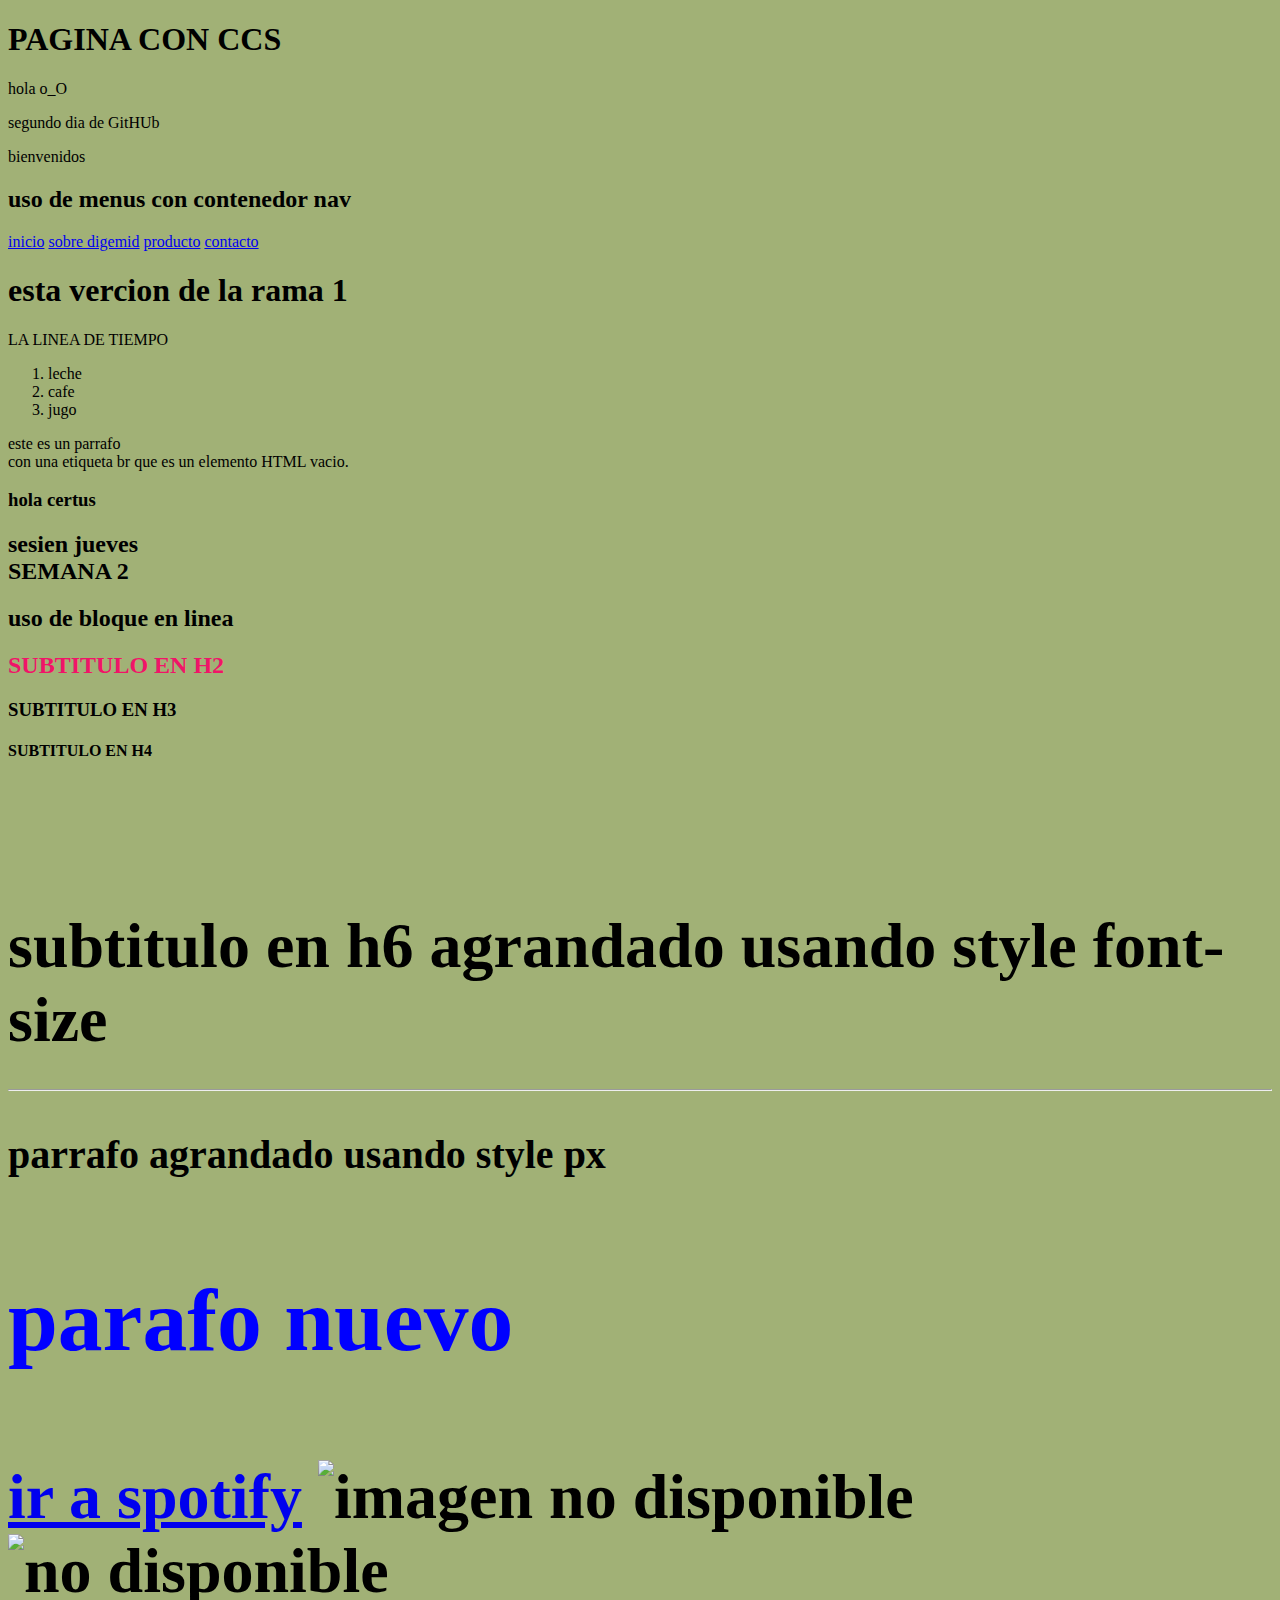
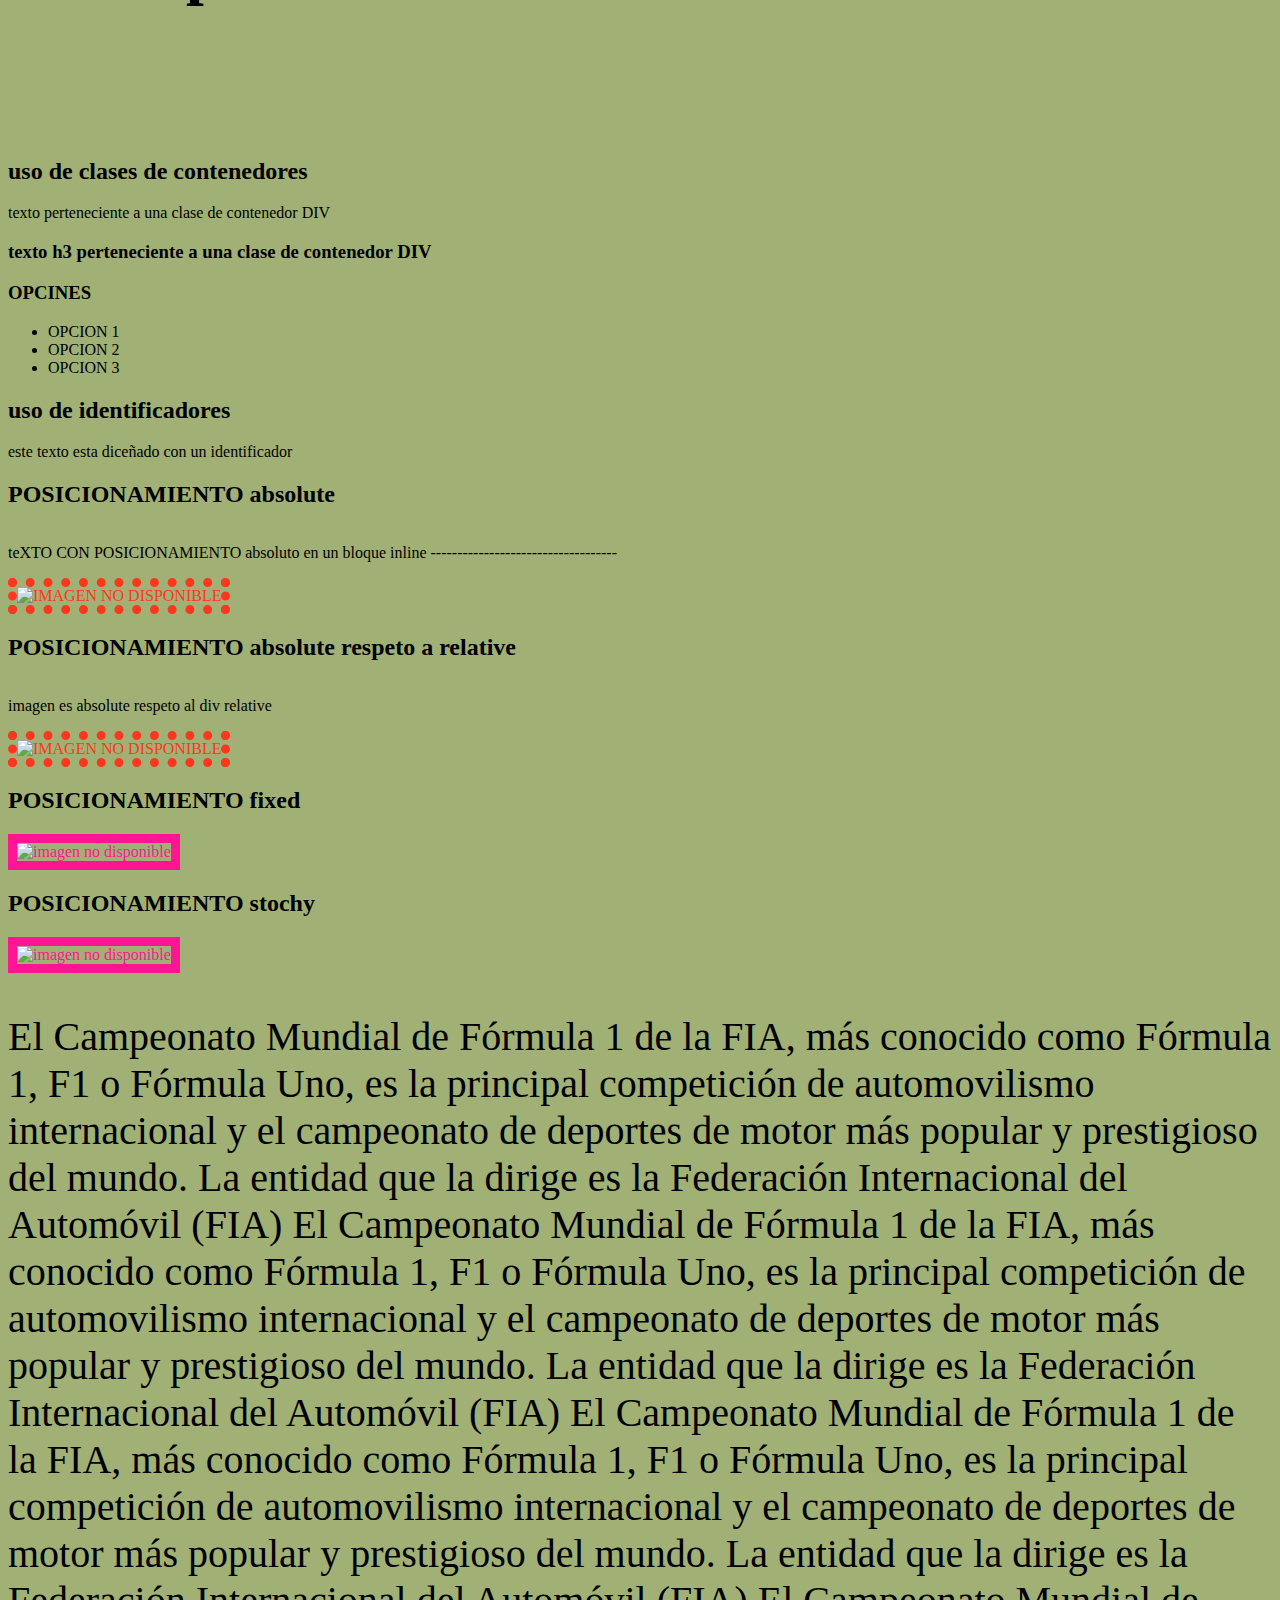
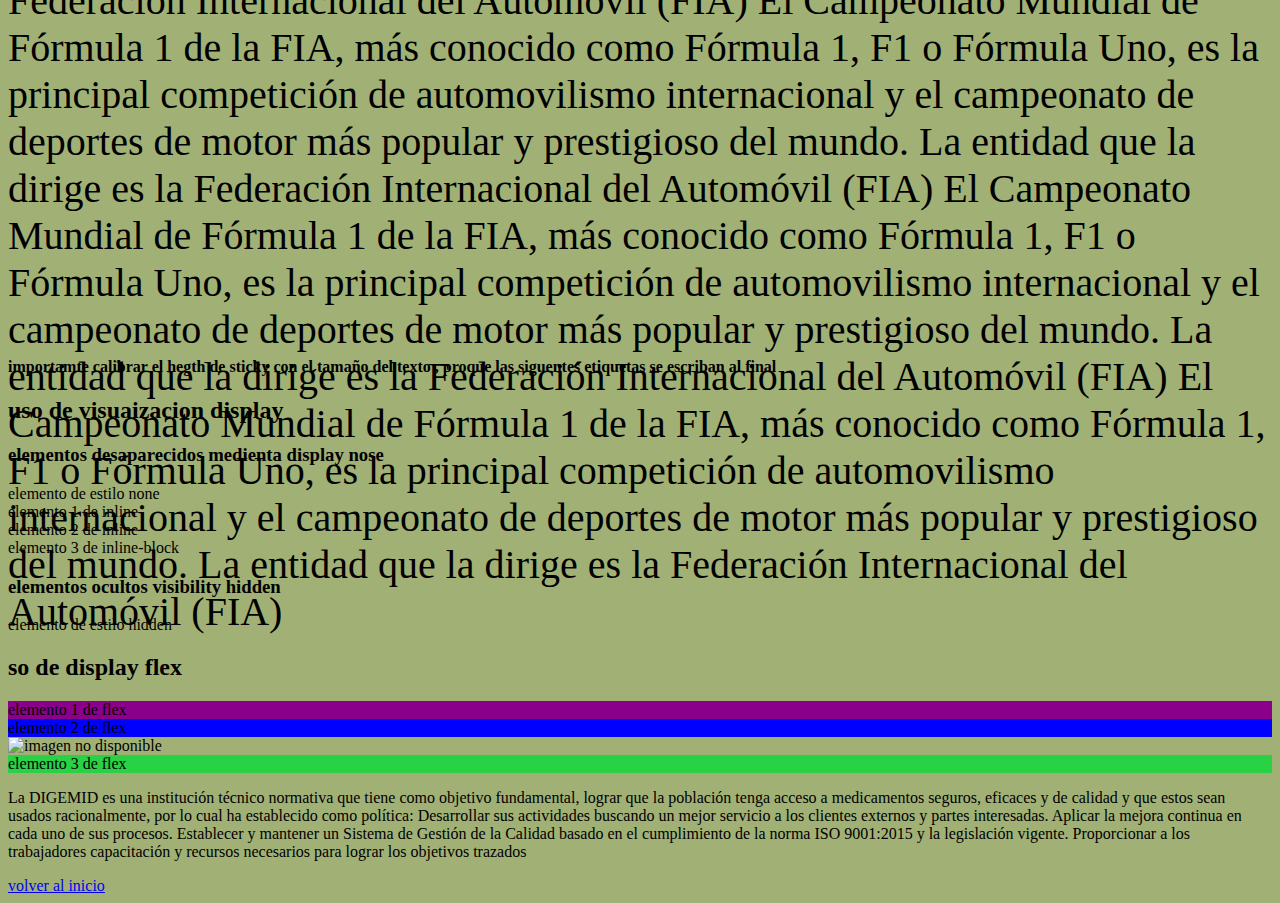
==== commit 530ed91d: "VERSION 2 martes 15-04" ====
--- a/INDEX2.html
+++ b/INDEX2.html
@@ -3,295 +3,245 @@
 <head>
     <meta charset="UTF-8">
     <meta name="viewport" content="width=device-width, initial-scale=1.0">
-    <link rel="stylesheet" href="Estilos1.css">
-
-    <title> INSTITUTO CERTUS- PAGINA CON CSS</title>
+    <link rel="stylesheet" href="estilos1.css">
+
+    <title>instituto certus- PAGINA CON ccs</title>
 </head>
-<body  style="background-color: aquamarine; "    > 
-    <!-- style es para estetica de cada etiqueta, ene ste caso color de fondo   -->
-    
-    <br>
-
-    <h1 style="background-color: rgb(129, 102, 172);" > 
-        PAGINA CON CSS  
-
-    </h1>
-    
-   <h2> Bienvenidos </h2>
-
-   <p > Curso : Lenguaje de desarrollo y soporte de sistemas </p>
-   <!--  stage changed sirve para preparar el cambio en desktop
-     y commit para confirmar el cambio en desktop         -->
-
-     <h1> ESTA VERSION ES DE LA RAMA 1   </h1>
-    
-        <ul>
-            <li>LECHE</li>
-            <li>CAfe</li>
-            <li>Jugo</li>
-
-        </ul>
-
-       <p> Bienvenidos    </p>
-
- <h1> SESION JUEVES <br>
-        SEMANA 2  </h1>
-       <h2 style="color:blue ;">  subtitulo en h2   </h2> 
-       <h3>  subtitulo en h3   </h3> 
-       <h4>  subtitulo en h4   </h4> 
-       <h5>  subtitulo en h5   </h5> 
-       <h6>  subtitulo en h6   </h6> 
-
-       <!-- uso de tamaños mediante em , px y %     -->
-       <h6  style="font-size: 4em;"  >  subtitulo en h6  agrandado usando style font-size| </h6> 
-        <hr>
-        <p  style="font-size: 40px; color: brown;    " > parrafo agandado usando style px           </p>
-        <hr>
-        <p  style="font-size: 140%;" > parrafo agandado usando style %           </p>
-        <hr>
-        <!-- uso de lineas horizontales  -->
-
-        <!-- uso de enlaces  -->
-       <a href="https://www.movistar.com.pe/"  target="_blank"   >  IRA A PAGINA DE MOVISTAR </a>
-        <!--  TARGET BLANK PERMITE ABRIR EL ENLACE EN UNA NUEVA PESTAÑA      -->
-
-        <!-- uso de imagenes  -->
-        <br>
-        <img src="ESCUDO1.jpeg" alt="IMAGEN NO DISPONIBLE" width="300px" height="500px">
-
-        <img src="https://encrypted-tbn0.gstatic.com/images?q=tbn:ANd9GcScSiVgXxiZcJ-C1wysApp8t7P_HBkWiw5M5Q&s"
-         alt="NO DISPONIBLE"
-            width="20%" height="20%"
-            >
-        
-        <!-- SESION VIERNES 04-04  -->
-            <p>IMagen local de carpeta imagenes  </p>
-        <img src="C:\Users\DOCENTE-NORTE\Documents\GitHub\JBRAVOS.github.io\imagenes\escudo2.jpg" alt="IMAGEN NO DISPONIBLE" 
-           width="200px" height="300px">
-
-           <h2> CREACION DE BOTONES </h2>
-
-           <button >  IMPRIMIR       </button>
-
-           <h2 align="center"> CREACION DE TABLAS </h2>
-
-            <table border="1"    align="center">
-                <tr>   <!-- fila de titulos-->      
-                        <th>  NOMBRE CURSO      </th>
-                        <th>  HORAS      </th>
-                        <th>  DOCENTE      </th>
-                </tr>
-
-                <tr>   <!-- fila de resgistro 1-->      
-                        <td> LENGUAJE de DSS </td>
-                        <td> 7.5        </td>
-                        <td> JHON BRAVO    </td>
-                </tr>
-                
-                <tr>  <!-- fila de resgistro 2-->      
-                    <td> INTRODUCCION A LA INVESTIGACION    </td>
-                    <td> 5      </td>
-                    <td> DOCENTE XXX       </td>
-
-                </tr>
-            </table>
-                    <br>
-
-            <h2 class="textomorado"> USO DE BLOQUE EN LINEA   </h2>  
-               <br>
-            <div style="background-color: darkorange;"   > Bienvenido a Certus   </div>
-            
-            <p> Carrera de TI en <span style="background-color: blueviolet;" > 
-                 CERTUS  </span></p>
-
-      
-                 
-        <h3  class="textomorado"  > USO DE VIDEO LOCAL</h3>
-
-        <video src="video2.mp4" controls autoplay height="200px" width="200px"  
-           > VIDEO NO DISPOINIBLE  </video>
-
-        
-        <h2> USO DE VIDEO DESDE YOUTUBE</h2>
-
-        <iframe width="360" height="215" src="https://www.youtube.com/embed/FXhkmCQ5OGw?si=08mjXI7-Q-v4vNoP" 
-             title="YouTube video player" frameborder="0" 
-             allow="accelerometer; autoplay; clipboard-write; encrypted-media; gyroscope; picture-in-picture; web-share"
-              referrerpolicy="strict-origin-when-cross-origin" allowfullscreen>
-          </iframe>
-        
-          <h2> USO DE AUDIO</h2>
-          <audio src="musica1.mp3"  controls loop autoplay> AUDIO NO SOPORTADO   </audio>
-
-
-       <h2> USO DE CLASES EN CONTENEDORES </h2>
-
-       <div class="claseContenedorDiv1">
-         <p> TEXTO parrafo perteneciente a una clase del contenedor div  </p>  
-         <h3> Texto h3 perteneciente  a una clase del contenedor div  </h3>   
-         <h3>OPCIONES</h3>
+<!DOCTYPE html>
+<body html>
+<html lang="en">
+<head>
+    <meta charset="UTF-8">
+    <meta name="viewport" content="width=device-width, initial-scale=1.0">
+    <title>instituto certus</title>
+</head>
+<body style="background-color: rgb(161, 177, 118);" > 
+    <H1 style="background-color: aqua(129, 102, 172);">
+        PAGINA CON CCS </H1> 
+    <p>hola o_O</p> 
+    <p>segundo dia de GitHUb</p> 
+    <p>bienvenidos</p>
+   
+   <a id= "posicioninicial"> </a>
+    <h2> uso de menus con contenedor nav </h2>
+    <nav class= "claseNav" > 
+    
+      <a class="claseNav" href="https://www.digemid.minsa.gob.pe/webDigemid/"> inicio</a>
+      <a class="claseNav" href="#sobredigemid"> sobre digemid</a>
+      <a class="claseNav" href="https://opm-digemid.minsa.gob.pe/#/consulta-producto"> producto</a>
+      <a class="claseNav" href="https://www.digemid.minsa.gob.pe/webDigemid/preguntas-frecuentes/"> contacto</a>
+    
+    
+    </nav>
+
+    <!--stage changed siver para preparar en desktop y commit para confirmar el cambio en desktop-->
+    <h1>esta vercion de la rama 1</h1> 
+    <Picture>LA LINEA DE TIEMPO </Picture>
+    <ol> 
+        <li>leche</li>
+        <li>cafe</li>
+        <li>jugo</li>
+    </ol>
+
+<p>este es un parrafo <br>con una etiqueta br que es un elemento HTML vacio.</p>
+    
+<h3 class="textoanaranjado"> hola certus </h3>
+
+<h2> sesien jueves <BR>
+    SEMANA 2 </h1>
+    <h2 class="">uso de bloque en linea</h2>
+
+<H2 style="color: rgb(240, 20, 104);">SUBTITULO EN H2 </H2>
+<H3> SUBTITULO EN H3 </H3>
+<H4> SUBTITULO EN H4 </H4>
+
+<H6 style="font-size: 4em;" > subtitulo en h6 agrandado usando style font-size </style> 
+    <hr>
+    <p  style="font-size: 40px;"> parrafo agrandado usando style px     </p>
+    <p    style="font-size: 140%;color: blue;"> parafo nuevo</p>
+
+    <!-- uso de lienas horizontales--> 
+         <!-- uso de enlaces--> 
+          <a href="https://open.spotify.com/intl-es" target="_blank"  >  ir a spotify</a>
+          <!--target blank permite abrir el enlace en otra otrs pestaña-->
+          <!--uso de imagenes-->
+          <img src="juventus.webp" alt="imagen no disponible" srcset="" width="300px" height="500px">
+          <img src="https://store.juventus.com/images/juventus/products/large/JU24A01.webp" alt="no disponible"
+          width="20%" height="20%" 
+          >
+
+
          
-         <ul>
-            <li> Opcion 1   </li>
-            <li> Opcion 2   </li>
-            <li> Opcion 3   </li>
-         </ul>
-
-       </div>
-
-       <h2> USO DE IDENTIFICADORES </h2>
-
-       <p id="fondonaranja"  >
-         Este texto esta diseñado con un identificador 
-        </p>
-
-
-
-<!-- USO DE POSICIONAMIENTO -->
-<h2  >POSICIONAMIENTO STATIC 1 (con margin-top)</h2>
-
-<div style="display: inline-block" >
-  <P class="clase_Static"> teXTO CON  STATIC  </P>
+
+
+          <h2> uso de clases de contenedores </h2>
+
+               <div class="claseContenedorDv1">
+                 <p> texto perteneciente a una clase de contenedor DIV  </p>
+                  <h3> texto h3 perteneciente a una clase de contenedor DIV  </h3>
+                  <H3>OPCINES</H3>
+
+                <UL>
+                   <Li> OPCION 1  </Li>
+                   <Li> OPCION 2  </Li>
+                   <Li> OPCION 3  </Li>
+
+
+                </UL>
+
+
+               </div>
+
+               <h2> uso de identificadores </h2>
+
+              <p id="fondoazul"> este texto esta diceñado con un identificador   </p> 
+
+              <h2  >POSICIONAMIENTO absolute</h2>
+
+              <div style="display: inline-block" >
+                <P class="clase_Relative2"> teXTO CON  POSICIONAMIENTO absoluto 
+                  en un bloque inline -----------------------------------</P>
+                <img class="clase_absolute"
+                   style="border:9px dotted ; color:rgb(253, 55, 29)"
+                    src="C:\Users\LAB08-NORTE\Documents\GitHub\Jes-s-Github\imagenes\imagen 005.jpg"
+                           alt="IMAGEN NO DISPONIBLE"
+                    width="400"       height="341"      >
+                </div>
+
+              
+              <h2  >POSICIONAMIENTO absolute respeto a relative</h2>
+
+              <div style="display: inline-block" class="clase_relative">
+                
+                  <p>imagen es absolute respeto al div relative</p>
+                <img class="clase_relative3"
+                   style="border:9px dotted ; color:rgb(253, 55, 29)"
+                    src="C:\Users\LAB08-NORTE\Documents\GitHub\Jes-s-Github\imagenes\imagen 005.jpg"
+                           alt="IMAGEN NO DISPONIBLE"
+                    width="400"       height="341"      >
+                </div>
+                
+              
+              <h2>POSICIONAMIENTO fixed</h2>
+              <div>
+                
+                <img class="clase_fixed  ; marca_agua"
+                style="border: 9px solid;color: deeppink;(253,55,29)" 
+                src="C:\Users\LAB08-NORTE\Documents\GitHub\Jes-s-Github\imagenes\imagen 07.avif" alt="imagen no disponible"
+                
+            width="300"  height="400">
+            
+              </div>
+            
+            
+              <h2>POSICIONAMIENTO stochy</h2>
+              <div style="height: 1000px;">
+                
+                <img class="clase_stichy  ; "
+                style="border: 9px solid;color: deeppink;(253,55,29)" 
+                src="C:\Users\LAB08-NORTE\Documents\GitHub\Jes-s-Github\imagenes\imagen 07.avif" alt="imagen no disponible"
+                
+            width="300"  height="400">
+            
+            
+            <p style="font-size: 40px;">
+
+                El Campeonato Mundial de Fórmula 1 de la FIA, más conocido como Fórmula 1,
+                 F1 o Fórmula Uno, es la principal competición de automovilismo internacional y el campeonato de deportes de motor más popular y prestigioso del mundo.
+                 La entidad que la dirige es la Federación Internacional del Automóvil (FIA)
+                 El Campeonato Mundial de Fórmula 1 de la FIA, más conocido como Fórmula 1, 
+                 F1 o Fórmula Uno, es la principal competición de automovilismo internacional y el campeonato de deportes de motor más popular y prestigioso del mundo.
+                  La entidad que la dirige es la Federación Internacional del Automóvil (FIA)
+                  El Campeonato Mundial de Fórmula 1 de la FIA, más conocido como Fórmula 1,
+                   F1 o Fórmula Uno, es la principal competición de automovilismo internacional y el campeonato de deportes de motor más popular y prestigioso del mundo.
+                   La entidad que la dirige es la Federación Internacional del Automóvil (FIA)
+                   El Campeonato Mundial de Fórmula 1 de la FIA, más conocido como Fórmula 1,
+                   F1 o Fórmula Uno, es la principal competición de automovilismo internacional y el campeonato de deportes de motor más popular y prestigioso del mundo.
+                   La entidad que la dirige es la Federación Internacional del Automóvil (FIA)
+                   El Campeonato Mundial de Fórmula 1 de la FIA, más conocido como Fórmula 1, 
+                   F1 o Fórmula Uno, es la principal competición de automovilismo internacional y el campeonato de deportes de motor más popular y prestigioso del mundo.
+                    La entidad que la dirige es la Federación Internacional del Automóvil (FIA)
+                    El Campeonato Mundial de Fórmula 1 de la FIA, más conocido como Fórmula 1,
+                     F1 o Fórmula Uno, es la principal competición de automovilismo internacional y el campeonato de deportes de motor más popular y prestigioso del mundo.
+                     La entidad que la dirige es la Federación Internacional del Automóvil (FIA)
+              
+
+            </p>
+            
+        </div>
+
+        <h4>importamte calibrar el hegth de sticky con el tamaño del texto , proque las siguentes etiquetas se escriban
+          al final 
+        </h4>
+
+        <h2>uso de visuaizacion display </h2>
+
+<h3> elementos desaparecidos medienta display nose </h3>
+
+
+<div class="tiponome"> elemento de estilo  none   </div>
+
+
+
+<div class="enlinea" >  elemento 1 de inline    </div>
+<div class="enlinea" >  elemento 2 de inline    </div>
+<div class="tipoinlineblock" > elemento 3 de inline-block </div>
+
+<h3> elementos ocultos visibility hidden </h3>
+
+ <div class="tipohidden"> elemento de estilo hidden </div>
+
+ 
+
+
+<h2>so de display flex </h2>
+
+<div class="tipoflex">
+  <div style="background-color: darkmagenta;"> elemento 1 de flex </div>
+  <div style="background-color: blue;"> elemento 2 de flex</div>
+  <img src="C:\Users\LAB01-NORTE\Documents\GitHub\Jes-s-Github\imagenes\imagen 001.webp" width="100px"  height="100px" 
+  alt="imagen no disponible">
+  <div style="background-color: rgb(41, 209, 69);"> elemento 3 de flex </div>
+
 </div>
 
-<div style="display: inline-block" >
-  <P style="background-color: orange;"  > 2do teXTO en misma linea  </P>
-</div>
-<br><br>
-<h2  >POSICIONAMIENTO STATIC 2(SIN margin-top)</h2>
-
-<div style="display: inline-block" >
-  <P class="clase_Static2"> teXTO CON  STATIC  </P>
-</div>
-
-<div style="display: inline-block" >
-  <P style="background-color: orange;"> 2do teXTO en misma linea  </P>
-</div>
-
-<h2  >POSICIONAMIENTO RELATIVE</h2>
-
-<div style="display: inline-block" >
-  <P class="clase_Relative"> teXTO CON  POSICIONAMIENTO RELATIVE 
-    en un bloque inline -----------------------------------</P>
-  <img class="clase_Relative"
-     style="border:9px dotted ; color:rgb(253, 55, 29)"
-      src="C:\Users\Usuario\Documents\GitHub\JBRAVOS.github.io\imagenes\escudo4.jpg" 
-             alt="IMAGEN NO DISPONIBLE"
-      width="400"       height="341"      >
-  </div>
-
-<div style="display: inline-block" >
-  <P  style="color: rgb(49, 182, 100); font-size: 30px;">
-     2do teXTO en misma linea  </P>
-</DIV>
-
-<p style="font-size:40px ;"> Ejemplo de posicionamiento RELATIVO
-  La Fuerza Aérea del Perú (FAP) es una institución, con calidad de órgano ejecutor, dependiente del Ministerio de Defensa. Es unidad ejecutora del Ministerio de Defensa.
-
-La FAP controla, vigila y defiende el espacio aéreo del país,
-que cubre su territorio y el mar adyacente hasta el límite de
-las doscientas millas, de conformidad con la ley y
- con los tratados ratificados por el Estado, 
- con el propósito de contribuir a garantizar la independencia, 
- soberanía e integridad territorial de la República.
-
-  
-</p> 
-
-
-
-<h2  >POSICIONAMIENTO RELATIVE2 (con margin-top y left)</h2>
-
-<div style="display: inline-block" >
-  <P class="clase_Relative2"> teXTO CON  POSICIONAMIENTO RELATIVE 
-    en un bloque inline -----------------------------------</P>
-  <img class="clase_Relative2"
-     style="border:9px dotted ; color:rgb(253, 55, 29)"
-      src="C:\Users\Usuario\Documents\GitHub\JBRAVOS.github.io\imagenes\escudo4.jpg" 
-             alt="IMAGEN NO DISPONIBLE"
-      width="400"       height="341"      >
-  </div>
-
-<div style="display: inline-block" >
-  <P  style="color: rgb(49, 182, 100); font-size: 30px;">
-     2do teXTO en misma linea  </P>
-</DIV>
-
-
-<h2  >POSICIONAMIENTO ABSOLUTE </h2>
-
-<div style="display: inline-block" >
-  <P class="clase_absolute"> teXTO CON  POSICIONAMIENTO ABSOLUTO 
-    </P>
-  <img class="clase_absolute"
-     style="border:9px dotted ; color:rgb(253, 55, 29)"
-      src="C:\Users\DOCENTE-NORTE\Documents\GitHub\JBRAVOS.github.io\imagenes\escudo4.jpg" 
-             alt="IMAGEN NO DISPONIBLE"
-      width="400"       height="341"      >
-  </div>
-
-
-
-  <h2  >POSICIONAMIENTO ABSOLUTE RESPECTO A RELATIVE </h2>
-
-  <div style="display: inline-block"  class="clase_Relative3"    >
-    <P > IMAGEN ES ABSOLUTE RESPECTO AL DIV RELATIVE 
-      </P>
-    <img class="clase_AbsoluteRelative"
-       style="border:9px dotted ; color:rgb(253, 55, 29)"
-        src="C:\Users\DOCENTE-NORTE\Documents\GitHub\JBRAVOS.github.io\imagenes\escudo5.jpg" 
-               alt="IMAGEN NO DISPONIBLE"
-        width="400"       height="341"      >
-    </div>
-
-
-
-    <h2  >POSICIONAMIENTO FIXED </h2>
-
-   <div   >
-    
-    <img class="clase_Fixed ; marca_agua   "
-       style="border:9px dotted ; color:rgb(253, 55, 29)"
-        src="C:\Users\DOCENTE-NORTE\Documents\GitHub\JBRAVOS.github.io\imagenes\escudo6.webp" 
-               alt="IMAGEN NO DISPONIBLE"
-        width="400"       height="341"      >
-   </div>
-
-
-   <h2  >POSICIONAMIENTO STICKY </h2>
-
-   <div style="height: 1000px;"  >
-    
-    <img class="clase_Sticky "
-       style="border:9px dotted ; color:rgb(253, 55, 29)"
-        src="C:\Users\DOCENTE-NORTE\Documents\GitHub\JBRAVOS.github.io\imagenes\escudo2.jpg" 
-               alt="IMAGEN NO DISPONIBLE"
-        width="400"       height="341"      >
-  
-
-    <p style="font-size:40px ;">
-      El escudo del Perú es el símbolo nacional heráldico oficial del Perú, el cual es empleado por el Estado peruano y las demás instituciones públicas del país.
-      A lo largo de su historia, tuvo dos escudos nacionales; el primero adoptado el 21 de octubre de 1821; el segundo fue adoptado el 25 de febrero de 1825, y modificado el 31 de marzo de 1950.
-      Entre los años 1836 y 1839, el Perú estuvo dividido en dos estados: el Estado Nor-Peruano y el Estado Sud-Peruano, los cuales junto con el Estado Boliviano conformaron la Confederación Perú-Boliviana; los escudos de los tres estados constituyeron el Escudo de Armas de la Confederación.
-      El escudo del Perú es el símbolo nacional heráldico oficial del Perú, el cual es empleado por el Estado peruano y las demás instituciones públicas del país.
-      A lo largo de su historia, tuvo dos escudos nacionales; el primero adoptado el 21 de octubre de 1821; el segundo fue adoptado el 25 de febrero de 1825, y modificado el 31 de marzo de 1950.
-      Entre los años 1836 y 1839, el Perú estuvo dividido en dos estados: el Estado Nor-Peruano y el Estado Sud-Peruano, los cuales junto con el Estado Boliviano 
-      El escudo del Perú es el símbolo nacional heráldico oficial del Perú, el cual es empleado por el Estado peruano y las demás instituciones públicas del país.
-      A lo largo de su historia, tuvo dos escudos nacionales; el primero adoptado el 21 de octubre de 1821; el segundo fue adoptado el 25 de febrero de 1825, y modificado el 31 de marzo de 1950.
-      Entre los años 1836 y 1839, el Perú estuvo dividido en dos estados: el Estado Nor-Peruano y el Estado Sud-Peruano, los cuales junto con el Estado Boliviano 
-      El escudo del Perú es el símbolo nacional heráldico oficial del Perú, el cual es empleado por el Estado peruano y las demás instituciones públicas del país.
-      A lo largo de su historia, tuvo dos escudos nacionales; el primero adoptado el 21 de octubre de 1821; el segundo fue adoptado el 25 de febrero de 1825, y modificado el 31 de marzo de 1950.
-      Entre los años 1836 y 1839, el Perú estuvo dividido en dos estados: el Estado Nor-Peruano y el Estado Sud-Peruano, los cuales junto con el Estado Boliviano 
-      El escudo del Perú es el símbolo nacional heráldico oficial del Perú, el cual es empleado por el Estado peruano y las demás instituciones públicas del país.
-      A lo largo de su historia, tuvo dos escudos nacionales; el primero adoptado el 21 de octubre de 1821; el segundo fue adoptado el 25 de febrero de 1825, y modificado el 31 de marzo de 1950.
-      Entre los años 1836 y 1839, el Perú estuvo dividido en dos estados: el Estado Nor-Peruano y el Estado Sud-Peruano, los cuales junto con el Estado Boliviano 
-      
-    </p>
-  </div>
-
-
-
-
-  
+
+
+
+
+
+<a name="sobredigemid"></a> <!-- se puede colocar name o id para ancla en la misma pagina -->
+
+<p >La DIGEMID es una institución técnico normativa que tiene como objetivo fundamental, lograr que la población tenga acceso a medicamentos seguros, eficaces y de calidad y que estos sean usados racionalmente, por lo cual ha establecido como política:
+
+  Desarrollar sus actividades buscando un mejor servicio a los clientes externos y partes interesadas.
+  Aplicar la mejora continua en cada uno de sus procesos.
+  Establecer y mantener un Sistema de Gestión de la Calidad basado en el cumplimiento de la norma ISO 9001:2015 y la legislación vigente.
+  Proporcionar a los trabajadores capacitación y recursos necesarios para lograr los objetivos trazados
+</p>
+
+
+<a href="#posicioninicial"> volver al inicio</a>
+
+
+
+
+
+
+
+                                                                                        
+
+
+
+
+
+
+
+
+
 </body>
-</html>+</html> 
+
+
+
+    